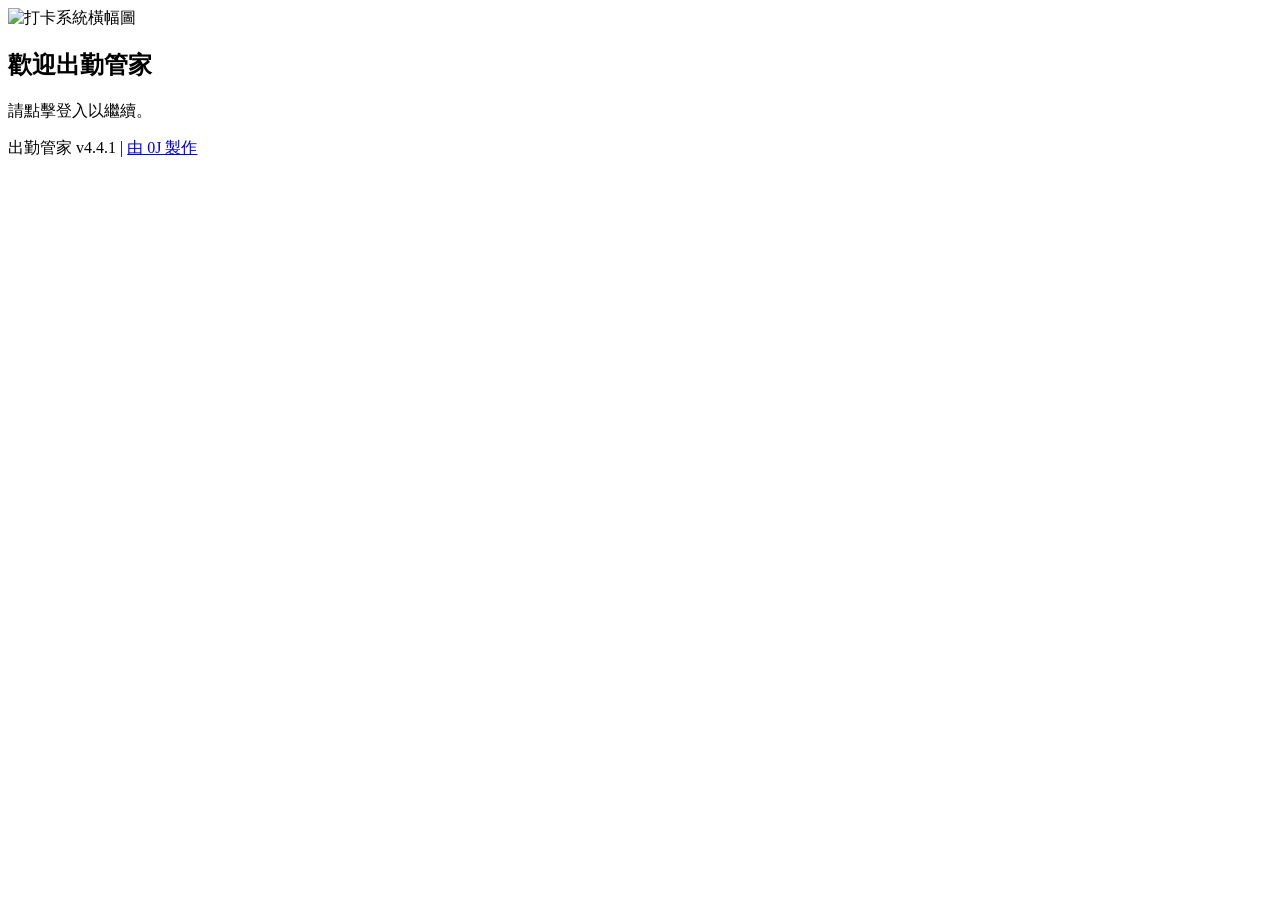
==== index.html @ 7efdc0de "update" ====
<!DOCTYPE html>
<html lang="zh-Hant">
    <head>
        <meta charset="UTF-8">
        <link rel="icon" href="/check_manager_plus_v1/0rigin.svg" type="image/x-icon">
        <meta name="viewport" content="width=device-width, initial-scale=1.0, maximum-scale=1.0, user-scalable=no">
        <title data-i18n="APP_TITLE">出勤管家</title>
        
        <!-- Open Graph Meta Tags -->
        <meta property="og:title" content="出勤管家">
        <meta property="og:description" content="智能出勤打卡管理系統 - 支援排班管理、薪資計算、加班請假申請">
        <meta property="og:image" content="https://eric693.github.io/check_manager_plus_v1/0rigin.svg">
        <meta property="og:url" content="https://eric693.github.io/check_manager_plus_v1/">
        <meta property="og:type" content="website">
        <meta property="og:site_name" content="出勤管家">
        <meta property="og:locale" content="zh_TW">
        
        <!-- Twitter Card -->
        <meta name="twitter:card" content="summary_large_image">
        <meta name="twitter:title" content="出勤管家">
        <meta name="twitter:description" content="智能出勤打卡管理系統 - 支援排班管理、薪資計算、加班請假申請">
        <meta name="twitter:image" content="https://eric693.github.io/check_manager_plus_v1/0rigin.svg">
        
        <!-- 一般 Meta -->
        <meta name="description" content="智能出勤打卡管理系統 - 支援排班管理、薪資計算、加班請假申請">
        <meta name="keywords" content="出勤,打卡,排班,薪資,加班,請假,考勤管理">
        <meta name="author" content="0J">
        
        <script src="https://cdn.tailwindcss.com"></script>
        <script>
            tailwind.config = {
                darkMode: 'class',
                theme: {
                    extend: {}
                }
            }
            document.addEventListener('DOMContentLoaded', () => {
                const toggleButton = document.getElementById('theme-toggle');
                const htmlElement = document.documentElement;
                const themeIcon = document.getElementById('theme-icon');
                
                function updateThemeIcon() {
                    if (htmlElement.classList.contains('dark')) {
                        themeIcon.textContent = '☀️';
                    } else {
                        themeIcon.textContent = '🌙';
                    }
                }
                
                const savedTheme = localStorage.getItem('theme');
                if (savedTheme === 'dark') {
                    htmlElement.classList.add('dark');
                } else {
                    htmlElement.classList.remove('dark');
                }
                
                updateThemeIcon();
                
                toggleButton.addEventListener('click', () => {
                    htmlElement.classList.toggle('dark');
                    
                    if (htmlElement.classList.contains('dark')) {
                        localStorage.setItem('theme', 'dark');
                    } else {
                        localStorage.setItem('theme', 'light');
                    }
                    
                    updateThemeIcon();
                });
            });
        </script>

        <script src="https://cdn.jsdelivr.net/npm/chart.js@4.4.0/dist/chart.umd.min.js"></script>
        
        <link href="https://fonts.googleapis.com/css2?family=Inter:wght@400;500;600;700&display=swap" rel="stylesheet">
        <link rel="stylesheet" href="style.css">
        <link rel="stylesheet" href="https://unpkg.com/leaflet@1.9.4/dist/leaflet.css"
            integrity="sha256-p4NxAoJBhIIN+hmNHrzRCf9tD/miZyoHS5obTRR9BMY="
            crossorigin=""/>
        <script src="https://unpkg.com/leaflet@1.9.4/dist/leaflet.js"
            integrity="sha256-20nQCchB9co0qIjJZRGuk2/Z9VM+kNiyxNV1lvTlZBo="
            crossorigin=""></script>
       
        <script src="https://cdn.sheetjs.com/xlsx-0.20.1/package/dist/xlsx.full.min.js"></script>
    
        <style>
            input[type="date"]::-webkit-calendar-picker-indicator,
            input[type="time"]::-webkit-calendar-picker-indicator {
                filter: var(--date-picker-filter, none);
            }

            .dark input[type="date"]::-webkit-calendar-picker-indicator,
            .dark input[type="time"]::-webkit-calendar-picker-indicator {
                --date-picker-filter: invert(1);
            }

            select option {
                background-color: white;
                color: black;
            }

            .dark select option {
                background-color: #374151;
                color: white;
            }
        </style>
    </head>
    <body class="flex items-center justify-center min-h-screen p-4 bg-white dark:bg-gray-900 text-gray-900 dark:text-gray-100">
        <div id="app-container" class="w-full max-w-md mx-auto">
            <!-- User Profile & Header -->
            <header id="user-header" class="flex items-center justify-between p-4 mb-6 card fade-in" style="display: none;">
                
                <div class="flex items-center space-x-3">
                    <img id="profile-img" src="https://placehold.co/40x40/e0e0e0/757575?text=U" alt="頭像" class="w-10 h-10 rounded-full">
                    <div>
                        <p id="user-name" class="font-semibold">使用者名稱</p>
                        <p id="welcome-mes" data-i18n="WELCOME_BACK" class="text-xs text-gray-500">歡迎回來！</p>
                    </div>
                </div>
                
                <div class="flex flex-col items-end space-y-2">
                    
                    <div class="flex items-center space-x-3">
                        <button id="logout-btn" data-i18n="BTN_LOGOUT" class="text-sm font-medium text-gray-600 hover:text-indigo-600 dark:text-gray-400 dark:hover:text-indigo-400">登出</button>
                        <button id="theme-toggle"
                            class="p-2 rounded-full bg-gray-200 dark:bg-gray-700 text-gray-800 dark:text-gray-200">
                            <span id="theme-icon">[暗]</span>
                        </button>
                    </div>
                    <select id="language-switcher" class="text-sm font-medium text-gray-600 rounded-md p-1 dark:text-gray-300 dark:bg-gray-700 max-w-xs">
                        <option value="zh-TW">繁體中文</option>
                        <option value="en-US">English</option>
                        <option value="id">Bahasa Indonesia</option>
                        <option value="vi">Tiếng Việt</option>
                        <option value="ja">日本語</option>
                        <option value="ko">한국어</option>
                        <option value="th">ภาษาไทย</option>
                    </select>
                    
                </div>
                
            </header>
            
            <!-- Login Section -->
            <section id="login-section" class="text-center p-8 card fade-in">
                <img src="/check_manager_plus_v1/0rigin.svg" alt="打卡系統橫幅圖" class="main-image">
                <h1 id="appTitle" data-i18n="SUBTITLE_LOGIN" class="text-2xl font-bold text-gray-800 mb-2 dark:text-white">歡迎出勤管家</h1>
                <p class="text-gray-600 mb-6" data-i18n="LOGIN_INFO" id="status">請點擊登入以繼續。</p>
                <div id="login" class="space-y-4">
                    <button id="login-btn" data-i18n="BTN_LOGOIN" class="w-full py-3 px-4 rounded-lg font-bold btn-primary" style="display: none;">使用LINE登入</button>
                </div>
            </section>
            
            <!-- Main App Content -->
            <div id="main-app" class="fade-in" style="display: none;">
                <!-- Tab Navigation -->
                <div class="flex justify-center space-x-2 mb-6 flex-wrap gap-y-2">
                    <button id="tab-dashboard-btn" data-i18n="TAB_DASHBOARD" class="py-2 px-4 rounded-full font-bold text-sm text-white bg-indigo-600 dark:bg-indigo-500">儀表板</button>
                    <button id="tab-monthly-btn" data-i18n="TAB_MONTHLY" class="py-2 px-4 rounded-full font-bold text-sm text-gray-600 bg-gray-200 dark:text-gray-300 dark:bg-gray-700">出勤記錄</button>
                    <button id="tab-location-btn" data-i18n="TAB_LOCATION" class="py-2 px-4 rounded-full font-bold text-sm text-gray-600 bg-gray-200 dark:text-gray-300 dark:bg-gray-700">定位</button>
                    <!-- 👇 排班按鈕 (新增) -->
                    <button id="tab-shift-btn" data-i18n="TAB_SHIFT" class="py-2 px-4 rounded-full font-bold text-sm text-gray-600 bg-gray-200 dark:text-gray-300 dark:bg-gray-700">排班</button>
                    <button id="tab-salary-btn" data-i18n="TAB_SALARY" class="py-2 px-4 rounded-full font-bold text-sm text-gray-600 bg-gray-200 dark:text-gray-300 dark:bg-gray-700">薪資</button>
                    <!-- 👇 加班按鈕 -->
                    <button id="tab-overtime-btn" data-i18n="TAB_OVERTIME" class="py-2 px-4 rounded-full font-bold text-sm text-gray-600 bg-gray-200 dark:text-gray-300 dark:bg-gray-700">加班</button>
                    <!-- 👇 請假按鈕 -->
                    <button id="tab-leave-btn" data-i18n="TAB_LEAVE" class="py-2 px-4 rounded-full font-bold text-sm text-gray-600 bg-gray-200 dark:text-gray-300 dark:bg-gray-700">請假</button>
                    <button id="tab-admin-btn" data-i18n="TAB_ADMIN" class="py-2 px-4 rounded-full font-bold text-sm text-gray-600 bg-gray-200 dark:text-gray-300 dark:bg-gray-700" style="display: none;">管理員</button>
                </div>
                
                <!-- Dashboard View -->
                <main id="dashboard-view" class="space-y-6">
                    <!-- 📢 佈告欄區塊 -->
                    <div class="card p-6 bg-gradient-to-r from-indigo-50 to-purple-50 dark:from-indigo-900/20 dark:to-purple-900/20 border-2 border-indigo-200 dark:border-indigo-700">
                        <h2 data-i18n="ANNOUNCEMENT_TITLE" class="text-xl font-bold text-gray-800 dark:text-white mb-4">
                            📢 最新公告
                        </h2>
                        <div id="announcements-empty" 
                            data-i18n="ANNOUNCEMENT_EMPTY" 
                            class="text-center text-gray-500 dark:text-gray-400 py-4">
                            目前沒有公告
                        </div>
                        <div id="announcements-list"></div>
                    </div>
                    <!-- 打卡專區 -->
                    <div class="card p-6">
                        <h2 data-i18n="PUNCH_SECTION_TITLE"
                            class="text-xl font-bold text-gray-800 dark:text-white mb-1">
                            打卡專區
                        </h2>
                        <p data-i18n="PUNCH_SECTION_DESC"
                        class="text-gray-500 dark:text-gray-400 mb-4">
                            請點擊下方按鈕進行上班或下班打卡。
                        </p>
                        <div class="flex space-x-4">
                            <button id="punch-in-btn" 
                                    data-i18n="BTN_PUNCH_IN"
                                    class="flex-1 py-3 rounded-lg font-bold btn-primary">
                                上班打卡
                            </button>
                            <button id="punch-out-btn" 
                                    data-i18n="BTN_PUNCH_OUT"
                                    class="flex-1 py-3 rounded-lg font-bold btn-secondary">
                                下班打卡
                            </button>
                        </div>
                        <!-- 生物辨識快速打卡區 -->
                        <div id="biometric-punch-section" class="border-t border-gray-200 dark:border-gray-700 pt-4 mt-4">
                            <div class="flex items-center justify-between mb-3">
                                <div>
                                    <h3 data-i18n="BIOMETRIC_PUNCH_TITLE" 
                                        class="text-sm font-semibold text-gray-800 dark:text-white">
                                        生物辨識快速打卡
                                    </h3>
                                    <p data-i18n="BIOMETRIC_PUNCH_DESC" 
                                    class="text-xs text-gray-500 dark:text-gray-400">
                                        使用 Face ID 或指紋一鍵打卡
                                    </p>
                                </div>
                                <div id="biometric-status" class="text-xs">
                                    <span id="biometric-not-setup" 
                                        data-i18n="BIOMETRIC_STATUS_NOT_SETUP" 
                                        class="text-gray-400">未設定</span>
                                    <span id="biometric-ready" 
                                        data-i18n="BIOMETRIC_STATUS_ENABLED" 
                                        class="text-green-600 hidden">已啟用</span>
                                </div>
                            </div>
                            
                            <!-- 設定生物辨識按鈕 -->
                            <button id="setup-biometric-btn" 
                                    data-i18n="BIOMETRIC_SETUP_BTN"
                                    class="w-full py-2 px-4 rounded-lg font-semibold text-sm bg-gradient-to-r from-purple-500 to-indigo-600 text-white hover:from-purple-600 hover:to-indigo-700 transition-all mb-2">
                                設定生物辨識打卡
                            </button>
                            
                            <!-- 快速打卡按鈕（設定後顯示） -->
                            <div id="biometric-punch-buttons" class="grid grid-cols-2 gap-3 hidden">
                                <button id="biometric-punch-in-btn" 
                                        class="py-2 px-4 rounded-lg font-semibold text-sm bg-green-600 hover:bg-green-700 text-white transition-all flex items-center justify-center space-x-2">
                                    <svg class="w-4 h-4" fill="none" stroke="currentColor" viewBox="0 0 24 24">
                                        <path stroke-linecap="round" stroke-linejoin="round" stroke-width="2" d="M12 15v2m-6 4h12a2 2 0 002-2v-6a2 2 0 00-2-2H6a2 2 0 00-2 2v6a2 2 0 002 2zm10-10V7a4 4 0 00-8 0v4h8z" />
                                    </svg>
                                    <span data-i18n="BIOMETRIC_PUNCH_IN_BTN">上班打卡</span>
                                </button>
                                <button id="biometric-punch-out-btn" 
                                        class="py-2 px-4 rounded-lg font-semibold text-sm bg-red-600 hover:bg-red-700 text-white transition-all flex items-center justify-center space-x-2">
                                    <svg class="w-4 h-4" fill="none" stroke="currentColor" viewBox="0 0 24 24">
                                        <path stroke-linecap="round" stroke-linejoin="round" stroke-width="2" d="M12 15v2m-6 4h12a2 2 0 002-2v-6a2 2 0 00-2-2H6a2 2 0 00-2 2v6a2 2 0 002 2zm10-10V7a4 4 0 00-8 0v4h8z" />
                                    </svg>
                                    <span data-i18n="BIOMETRIC_PUNCH_OUT_BTN">下班打卡</span>
                                </button>
                            </div>
                        </div>
                        <!-- LINE 頻道快速加入按鈕 -->
                        <a href="https://line.me/R/ti/p/@071ssioi" 
                            target="_blank"
                            class="block mt-4 p-4 bg-gradient-to-r from-green-400 to-green-500 hover:from-green-500 hover:to-green-600 rounded-lg transition-all duration-300 shadow-lg hover:shadow-xl">
                            <div class="flex items-center justify-center space-x-3">
                                <svg class="w-6 h-6 text-white" fill="currentColor" viewBox="0 0 24 24">
                                    <path d="M19.365 9.863c.349 0 .63.285.63.631 0 .345-.281.63-.63.63H17.61v1.125h1.755c.349 0 .63.283.63.63 0 .344-.281.629-.63.629h-2.386c-.345 0-.627-.285-.627-.629V8.108c0-.345.282-.63.63-.63h2.386c.346 0 .627.285.627.63 0 .349-.281.63-.63.63H17.61v1.125h1.755zm-3.855 3.016c0 .27-.174.51-.432.596-.064.021-.133.031-.199.031-.211 0-.391-.09-.51-.25l-2.443-3.317v2.94c0 .344-.279.629-.631.629-.346 0-.626-.285-.626-.629V8.108c0-.27.173-.51.43-.595.06-.023.136-.033.194-.033.195 0 .375.104.495.254l2.462 3.33V8.108c0-.345.282-.63.63-.63.345 0 .63.285.63.63v4.771zm-5.741 0c0 .344-.282.629-.631.629-.345 0-.627-.285-.627-.629V8.108c0-.345.282-.63.63-.63.346 0 .628.285.628.63v4.771zm-2.466.629H4.917c-.345 0-.63-.285-.63-.629V8.108c0-.345.285-.63.63-.63.348 0 .63.285.63.63v4.141h1.756c.348 0 .629.283.629.63 0 .344-.282.629-.629.629M24 10.314C24 4.943 18.615.572 12 .572S0 4.943 0 10.314c0 4.811 4.27 8.842 10.035 9.608.391.082.923.258 1.058.59.12.301.079.766.038 1.08l-.164 1.02c-.045.301-.24 1.186 1.049.645 1.291-.539 6.916-4.078 9.436-6.975C23.176 14.393 24 12.458 24 10.314"/>
                                </svg>
                                <div class="text-left">
                                    <p data-i18n="LINE_CHANNEL_TITLE" class="text-white font-bold text-sm">
                                        加入員工 LINE 頻道，掌握最新公告！
                                    </p>
                                    <p data-i18n="LINE_CHANNEL_ID" class="text-green-100 text-xs mt-0.5">
                                        @071ssioi
                                    </p>
                                </div>
                            </div>
                        </a>
                    </div>
                    
                    <!-- ✅ 修正：考勤紀錄區塊 -->
                    <div id="abnormal-records-section" class="card p-6" style="display: none;">
                        <h2 data-i18n="ABNORMAL_RECORDS_TITLE" 
                            class="text-xl font-bold text-gray-800 dark:text-white mb-2">
                            考勤紀錄
                        </h2>
                        <p data-i18n="ABNORMAL_RECORDS_DESCRIPTION" 
                        class="text-gray-500 dark:text-gray-400 mb-4">
                            系統會自動偵測本月異常紀錄，您可以在此進行補打卡。
                        </p>
                        
                        <!-- ✅ 新增容器包裹 -->
                        <div id="abnormal-records-container">
                            <div id="abnormal-records-loading" 
                                data-i18n="RECORDS_LOADING" 
                                class="text-center text-gray-500 dark:text-gray-400">
                                正在載入記錄...
                            </div>
                            <div id="abnormal-records-empty" 
                                class="text-center text-green-600 dark:text-green-400 bg-green-50 dark:bg-green-900/30 p-4 rounded-lg" 
                                style="display: none;">
                                <p data-i18n="ABNORMAL_RECORDS_EMPTY" class="font-semibold">
                                    太棒了！本月目前沒有任何異常紀錄。
                                </p>
                            </div>
                            <ul id="abnormal-list" class="space-y-3"></ul>
                        </div>
                        
                        <!-- ✅ 補打卡表單容器 -->
                        <div id="adjustment-form-container" class="mt-4"></div>
                    </div>
                </main>
                
                <!-- Monthly View -->
                <section id="monthly-view" class="space-y-6" style="display: none;">

                    <!-- ✨ 本月統計區塊 -->
                    <div class="bg-gradient-to-br from-white to-gray-50 dark:from-gray-800 dark:to-gray-900 rounded-xl shadow-lg p-6 mb-6 border border-gray-200 dark:border-gray-700">
                        <div class="flex items-center mb-4 pb-3 border-b border-gray-200 dark:border-gray-700">
                            <div class="w-1 h-6 bg-indigo-600 dark:bg-indigo-400 rounded-full mr-3"></div>
                            <h3 data-i18n="MONTHLY_STATS_TITLE" class="text-lg font-bold text-gray-800 dark:text-white">
                                本月出勤統計
                            </h3>
                        </div>
                        
                        <!-- 統計數據列表（四行垂直排列） -->
                        <div class="space-y-3">
                            <!-- 出勤天數 -->
                            <div class="flex items-center justify-between p-4 bg-gradient-to-r from-green-50 to-green-100 dark:from-green-900/30 dark:to-green-800/20 rounded-lg border border-green-200 dark:border-green-700/50 transition-all hover:shadow-md">
                                <span data-i18n="STATS_WORK_DAYS" class="text-sm font-medium text-gray-700 dark:text-gray-300">出勤天數</span>
                                <div class="flex items-baseline">
                                    <span id="stats-work-days-value" class="text-2xl font-bold text-green-600 dark:text-green-400">0</span>
                                    <span data-i18n="UNIT_DAYS" class="text-sm font-medium text-green-500 dark:text-green-400 ml-1">天</span>
                                </div>
                            </div>
                            
                            <!-- 異常記錄 -->
                            <div class="flex items-center justify-between p-4 bg-gradient-to-r from-red-50 to-red-100 dark:from-red-900/30 dark:to-red-800/20 rounded-lg border border-red-200 dark:border-red-700/50 transition-all hover:shadow-md">
                                <span data-i18n="STATS_ABNORMAL_COUNT" class="text-sm font-medium text-gray-700 dark:text-gray-300">異常記錄</span>
                                <div class="flex items-baseline">
                                    <span id="stats-abnormal-count-value" class="text-2xl font-bold text-red-600 dark:text-red-400">0</span>
                                    <span data-i18n="UNIT_RECORDS" class="text-sm font-medium text-red-500 dark:text-red-400 ml-1">筆</span>
                                </div>
                            </div>
                            
                            <!-- 正常打卡 -->
                            <div class="flex items-center justify-between p-4 bg-gradient-to-r from-blue-50 to-blue-100 dark:from-blue-900/30 dark:to-blue-800/20 rounded-lg border border-blue-200 dark:border-blue-700/50 transition-all hover:shadow-md">
                                <span data-i18n="STATS_NORMAL_DAYS" class="text-sm font-medium text-gray-700 dark:text-gray-300">正常打卡</span>
                                <div class="flex items-baseline">
                                    <span id="stats-normal-days-value" class="text-2xl font-bold text-blue-600 dark:text-blue-400">0</span>
                                    <span data-i18n="UNIT_DAYS" class="text-sm font-medium text-blue-500 dark:text-blue-400 ml-1">天</span>
                                </div>
                            </div>

                            <!-- 加班時數 -->
                            <div class="flex items-center justify-between p-4 bg-gradient-to-r from-orange-50 to-orange-100 dark:from-orange-900/30 dark:to-orange-800/20 rounded-lg border border-orange-200 dark:border-orange-700/50 transition-all hover:shadow-md">
                                <span data-i18n="STATS_OVERTIME_HOURS" class="text-sm font-medium text-gray-700 dark:text-gray-300">加班時數</span>
                                <div class="flex items-baseline">
                                    <span id="stats-overtime-hours-value" class="text-2xl font-bold text-orange-600 dark:text-orange-400">0</span>
                                    <span data-i18n="UNIT_HOURS" class="text-sm font-medium text-orange-500 dark:text-orange-400 ml-1">小時</span>
                                </div>
                            </div>
                        </div>
                    </div>

                    <!-- 日曆卡片 -->
                    <div class="card p-6">
                        <div class="flex justify-between items-center mb-4">
                            <button id="prev-month" class="text-gray-600 dark:text-gray-400 p-2 rounded-full hover:bg-gray-100 dark:hover:bg-gray-700">&lt;</button>
                            <h3 id="month-title" class="font-bold text-xl text-gray-800 dark:text-white"></h3>
                            <button id="next-month" class="text-gray-600 dark:text-gray-400 p-2 rounded-full hover:bg-gray-100 dark:hover:bg-gray-700">&gt;</button>
                        </div>

                        <div class="mb-4">
                            <button id="export-attendance-btn" 
                                    data-i18n="EXPORT_ATTENDANCE_BTN"
                                    class="w-full py-2 px-4 rounded-lg font-bold btn-secondary hover:opacity-90 transition-opacity">
                                匯出本月出勤報表
                            </button>
                        </div>
                        
                        <div class="grid grid-cols-7 text-center text-sm font-semibold text-gray-500 dark:text-gray-400 mb-2">
                            <span data-i18n="WEEK_SUNDAY">日</span>
                            <span data-i18n="WEEK_MONDAY">一</span>
                            <span data-i18n="WEEK_TUESDAY">二</span>
                            <span data-i18n="WEEK_WEDNESDAY">三</span>
                            <span data-i18n="WEEK_THURSDAY">四</span>
                            <span data-i18n="WEEK_FRIDAY">五</span>
                            <span data-i18n="WEEK_SATURDAY">六</span>
                        </div>
                        <div id="calendar-grid" class="grid grid-cols-7 gap-1"></div>
                    </div>
                    
                    <!-- ✅ 新增：每日記錄卡片 -->
                    <div id="daily-records-card" class="card p-6" style="display: none;">
                        <h3 id="daily-records-title" 
                            class="text-lg font-bold text-gray-800 dark:text-white mb-4">
                        </h3>
                        
                        <!-- 載入狀態 -->
                        <div id="daily-records-loading" 
                            data-i18n="RECORDS_LOADING" 
                            class="text-center text-gray-500 dark:text-gray-400 py-4" 
                            style="display: none;">
                            正在載入記錄...
                        </div>
                        
                        <!-- 無記錄提示 -->
                        <div id="daily-records-empty" 
                            class="text-center text-gray-600 dark:text-gray-400 bg-gray-50 dark:bg-gray-700 p-4 rounded-lg" 
                            style="display: none;">
                            <p data-i18n="DAILY_RECORDS_EMPTY" class="font-semibold">
                                當日無打卡記錄
                            </p>
                        </div>
                        
                        <!-- 記錄列表 -->
                        <ul id="daily-records-list" class="space-y-3 mb-4"></ul>
                        
                        <!-- ✅ 補打卡表單容器 -->
                        <div id="daily-adjustment-form-container"></div>
                    </div>
                </section>
                
                <!-- Location View -->
                <section id="location-view" class="space-y-6" style="display: none;">
                    <div class="card p-6">
                        <h2 data-i18n="CURRENT_LOCATION_TITLE" class="text-xl font-bold text-gray-800 dark:text-white mb-1">當前位置</h2>
                        <p data-i18n="CURRENT_LOCATION_DESCRIPTION" class="text-gray-500 dark:text-gray-400 mb-4">系統將透過 GPS 偵測您的位置。</p>
                        
                        <div id="map-container" class="w-full h-64 rounded-lg mb-4 bg-gray-200 dark:bg-gray-700 flex items-center justify-center text-gray-500 dark:text-gray-400">
                            <div id="map-loading-text">
                                <span data-i18n="MAP_LOADING">正在載入地圖...</span>
                            </div>
                        </div>
                        <div class="bg-gray-50 dark:bg-gray-700 p-4 rounded-lg">
                            <p class="text-sm text-gray-600 dark:text-gray-300">
                                <strong data-i18n="LOCATION_STATUS_LABEL">狀態：</strong>
                                <span id="location-status" data-i18n="LOCATION_STATUS_PENDING">未偵測</span>
                            </p>
                            <p class="text-sm text-gray-600 dark:text-gray-300">
                                <strong data-i18n="COORDINATES_LABEL">經緯度：</strong>
                                <span id="location-coords" data-i18n="COORDINATES_UNKNOWN">未知</span>
                            </p>
                        </div>
                    </div>
                </section>
                
                <!-- 👇 排班頁面 (Shift View) - 新增 -->
                <section id="shift-view" class="space-y-6" style="display: none;">
                    <div class="card p-6">
                        <h2 data-i18n="SHIFT_TITLE" class="text-xl font-bold text-gray-800 dark:text-white mb-4">排班管理</h2>
                        <p data-i18n="SHIFT_DESCRIPTION" class="text-gray-500 dark:text-gray-400 mb-4">查看和管理員工排班資訊</p>
                        
                        <div class="space-y-4">
                            <button onclick="window.location.href='shift.html'" 
                                    data-i18n="BTN_SHIFT_MANAGEMENT" 
                                    class="w-full py-3 px-4 rounded-lg font-bold btn-primary">
                                進入排班管理
                            </button>
                            
                            <div class="bg-indigo-50 dark:bg-indigo-900/30 border border-indigo-200 dark:border-indigo-700 rounded-lg p-4">
                                <h3 data-i18n="SHIFT_TODAY_TITLE" class="font-semibold text-indigo-800 dark:text-indigo-300 mb-3">今日排班</h3>
                                <div id="today-shift-loading" data-i18n="SHIFT_LOADING" class="text-sm text-indigo-600 dark:text-indigo-400">載入中...</div>
                                <div id="today-shift-empty" class="text-sm text-indigo-600 dark:text-indigo-400" style="display: none;">
                                    <p data-i18n="SHIFT_TODAY_EMPTY">今日無排班</p>
                                </div>
                                <div id="today-shift-info" class="space-y-2" style="display: none;">
                                    <div class="flex justify-between text-sm">
                                        <span data-i18n="SHIFT_TYPE_LABEL" class="text-indigo-700 dark:text-indigo-400">班別:</span>
                                        <span id="shift-type" class="font-semibold text-indigo-900 dark:text-indigo-200">--</span>
                                    </div>
                                    <div class="flex justify-between text-sm">
                                        <span data-i18n="SHIFT_TIME_LABEL" class="text-indigo-700 dark:text-indigo-400">時間:</span>
                                        <span id="shift-time" class="font-semibold text-indigo-900 dark:text-indigo-200">--</span>
                                    </div>
                                    <div class="flex justify-between text-sm">
                                        <span data-i18n="SHIFT_LOCATION_LABEL" class="text-indigo-700 dark:text-indigo-400">地點:</span>
                                        <span id="shift-location" class="font-semibold text-indigo-900 dark:text-indigo-200">--</span>
                                    </div>
                                </div>
                            </div>
                            
                            <!-- 👇 加上 style="display: none;" -->
                            <div class="bg-purple-50 dark:bg-purple-900/30 border border-purple-200 dark:border-purple-700 rounded-lg p-4" style="display: none;">
                                <h3 data-i18n="SHIFT_WEEK_TITLE" class="font-semibold text-purple-800 dark:text-purple-300 mb-3">
                                    未來排班
                                </h3>
                                
                                <div id="week-shift-loading" data-i18n="SHIFT_LOADING" class="text-sm text-purple-600 dark:text-purple-400">
                                    載入中...
                                </div>
                                
                                <div id="week-shift-empty" class="text-sm text-purple-600 dark:text-purple-400" style="display: none;">
                                    <p data-i18n="SHIFT_WEEK_EMPTY">未來 7 天無排班</p>
                                </div>
                                
                                <div id="week-shift-list" class="space-y-2"></div>
                            </div>
                        </div>
                    </div>
                </section>
                
                <!-- 👇 加班頁面 (Overtime View) -->
                <section id="overtime-view" class="space-y-6" style="display: none;">
                    
                    <!-- 加班申請表單 -->
                    <div class="card p-6">
                        <h2 data-i18n="OVERTIME_APPLY_TITLE" 
                            class="text-xl font-bold text-gray-800 dark:text-white mb-2">
                            加班申請
                        </h2>
                        <p data-i18n="OVERTIME_APPLY_DESCRIPTION" 
                           class="text-gray-500 dark:text-gray-400 mb-4">
                            填寫以下資訊以提交加班申請
                        </p>
                        
                        <div class="space-y-4">
                            <!-- 加班日期 -->
                            <div>
                                <label data-i18n="OVERTIME_DATE_LABEL" 
                                       for="overtime-date" 
                                       class="block text-sm font-medium text-gray-700 dark:text-gray-300 mb-2">
                                    加班日期
                                </label>
                                <input type="date" 
                                       id="overtime-date" 
                                       class="w-full p-2 border border-gray-300 dark:border-gray-600 rounded-md shadow-sm dark:bg-gray-700 dark:text-white focus:ring-indigo-500 focus:border-indigo-500">
                            </div>
                            
                            <!-- 開始時間與結束時間 -->
                            <div class="grid grid-cols-2 gap-4">
                                <div>
                                    <label data-i18n="OVERTIME_START_TIME_LABEL" 
                                           for="overtime-start-time" 
                                           class="block text-sm font-medium text-gray-700 dark:text-gray-300 mb-2">
                                        開始時間
                                    </label>
                                    <input type="time" 
                                           id="overtime-start-time" 
                                           class="w-full p-2 border border-gray-300 dark:border-gray-600 rounded-md shadow-sm dark:bg-gray-700 dark:text-white focus:ring-indigo-500 focus:border-indigo-500">
                                </div>
                                <div>
                                    <label data-i18n="OVERTIME_END_TIME_LABEL" 
                                           for="overtime-end-time" 
                                           class="block text-sm font-medium text-gray-700 dark:text-gray-300 mb-2">
                                        結束時間
                                    </label>
                                    <input type="time" 
                                           id="overtime-end-time" 
                                           class="w-full p-2 border border-gray-300 dark:border-gray-600 rounded-md shadow-sm dark:bg-gray-700 dark:text-white focus:ring-indigo-500 focus:border-indigo-500">
                                </div>
                            </div>
                            
                            <!-- 加班時數 -->
                            <div>
                                <label data-i18n="OVERTIME_HOURS_LABEL" 
                                       for="overtime-hours" 
                                       class="block text-sm font-medium text-gray-700 dark:text-gray-300 mb-2">
                                    加班時數
                                </label>
                                <input type="number" 
                                       id="overtime-hours" 
                                       step="0.5" 
                                       min="0.5" 
                                       placeholder="0.0" 
                                       class="w-full p-2 border border-gray-300 dark:border-gray-600 rounded-md shadow-sm dark:bg-gray-700 dark:text-white focus:ring-indigo-500 focus:border-indigo-500">
                            </div>
                            
                            <!-- 加班原因 -->
                            <div>
                                <label data-i18n="OVERTIME_REASON_LABEL" 
                                       for="overtime-reason" 
                                       class="block text-sm font-medium text-gray-700 dark:text-gray-300 mb-2">
                                    加班原因
                                </label>
                                <textarea id="overtime-reason" 
                                          rows="3" 
                                          class="w-full p-2 border border-gray-300 dark:border-gray-600 rounded-md shadow-sm dark:bg-gray-700 dark:text-white focus:ring-indigo-500 focus:border-indigo-500" 
                                          placeholder="請說明加班原因..."></textarea>
                            </div>
                            
                            <!-- 提交按鈕 -->
                            <button id="submit-overtime-btn" 
                                    data-i18n="BTN_SUBMIT_OVERTIME"
                                    class="w-full py-3 px-4 rounded-lg font-bold btn-primary">
                                提交加班申請
                            </button>
                        </div>
                    </div>
                    
                    <!-- 加班記錄列表 -->
                    <div class="card p-6">
                        <h2 data-i18n="OVERTIME_RECORDS_TITLE" 
                            class="text-xl font-bold text-gray-800 dark:text-white mb-2">
                            我的加班記錄
                        </h2>
                        <p data-i18n="OVERTIME_RECORDS_DESCRIPTION" 
                           class="text-gray-500 dark:text-gray-400 mb-4">
                            查看已提交的加班申請狀態
                        </p>
                        
                        <div id="overtime-records-container">
                            <div id="overtime-records-loading" 
                                 data-i18n="RECORDS_LOADING" 
                                 class="text-center text-gray-500 dark:text-gray-400 py-4">
                                正在載入記錄...
                            </div>
                            <div id="overtime-records-empty" 
                                 class="text-center text-gray-600 dark:text-gray-400 bg-gray-50 dark:bg-gray-700 p-4 rounded-lg" 
                                 style="display: none;">
                                <p data-i18n="OVERTIME_NO_RECORDS" 
                                   class="font-semibold">
                                    目前沒有加班記錄
                                </p>
                            </div>
                            <ul id="overtime-records-list" class="space-y-3"></ul>
                        </div>
                    </div>
                    
                </section>
                
                <!-- 👇 請假頁面 (Leave View) -->
                <section id="leave-view" class="space-y-6" style="display: none;">
                    
                    <!-- 👇 新增：假期餘額顯示區塊 -->
                    <div class="card p-6">
                        <h2 data-i18n="LEAVE_BALANCE_TITLE" 
                            class="text-xl font-bold text-gray-800 dark:text-white mb-2">
                            假期餘額
                        </h2>
                        <p data-i18n="LEAVE_BALANCE_DESCRIPTION" 
                        class="text-gray-500 dark:text-gray-400 mb-4">
                            查看您目前可用的各類假期天數
                        </p>
                        
                        <div id="leave-balance-container">
                            <div id="leave-balance-loading" 
                                data-i18n="RECORDS_LOADING" 
                                class="text-center text-gray-500 dark:text-gray-400 py-4">
                                正在載入餘額...
                            </div>
                            <div id="leave-balance-list" class="space-y-2"></div>
                        </div>
                    </div>
                    <!-- 請假申請表單 -->
                    <div class="card p-6">
                        <h2 data-i18n="LEAVE_APPLY_TITLE" 
                            class="text-xl font-bold text-gray-800 dark:text-white mb-2">
                            請假申請
                        </h2>
                        <p data-i18n="LEAVE_APPLY_DESCRIPTION" 
                        class="text-gray-500 dark:text-gray-400 mb-4">
                            填寫以下資訊以提交請假申請
                        </p>
                        
                        <div class="space-y-4">
                            <!-- 請假類型 -->
                            <div>
                                <label data-i18n="LEAVE_TYPE_LABEL" 
                                    for="leave-type" 
                                    class="block text-sm font-medium text-gray-700 dark:text-gray-300 mb-2">
                                    請假類型
                                </label>
                                <select id="leave-type" 
                                        class="w-full p-2 border border-gray-300 dark:border-gray-600 rounded-md shadow-sm dark:bg-gray-700 dark:text-white focus:ring-indigo-500 focus:border-indigo-500">
                                    <option value="">請選擇請假類型</option>
                                    <option value="ANNUAL_LEAVE" data-i18n-option="ANNUAL_LEAVE">特休假</option>
                                    <option value="COMP_TIME_OFF" data-i18n-option="COMP_TIME_OFF">加班補休假</option>
                                    <option value="PERSONAL_LEAVE" data-i18n-option="PERSONAL_LEAVE">事假</option>
                                    <option value="SICK_LEAVE" data-i18n-option="SICK_LEAVE">未住院病假</option>
                                    <option value="HOSPITALIZATION_LEAVE" data-i18n-option="HOSPITALIZATION_LEAVE">住院病假</option>
                                    <option value="BEREAVEMENT_LEAVE" data-i18n-option="BEREAVEMENT_LEAVE">喪假</option>
                                    <option value="MARRIAGE_LEAVE" data-i18n-option="MARRIAGE_LEAVE">婚假</option>
                                    <option value="PATERNITY_LEAVE" data-i18n-option="PATERNITY_LEAVE">陪產檢及陪產假</option>
                                    <option value="MATERNITY_LEAVE" data-i18n-option="MATERNITY_LEAVE">產假</option>
                                    <option value="OFFICIAL_LEAVE" data-i18n-option="OFFICIAL_LEAVE">公假（含兵役假）</option>
                                    <option value="WORK_INJURY_LEAVE" data-i18n-option="WORK_INJURY_LEAVE">公傷假</option>
                                    <option value="NATURAL_DISASTER_LEAVE" data-i18n-option="NATURAL_DISASTER_LEAVE">天然災害停班</option>
                                    <option value="FAMILY_CARE_LEAVE" data-i18n-option="FAMILY_CARE_LEAVE">家庭照顧假</option>
                                    <option value="MENSTRUAL_LEAVE" data-i18n-option="MENSTRUAL_LEAVE">生理假</option>
                                </select>
                            </div>
                            
                            <!-- 快速選擇時段 -->
                            <div class="bg-gray-50 dark:bg-gray-700/50 rounded-lg p-4 border border-gray-200 dark:border-gray-600">
                                <h3 class="text-sm font-medium text-gray-700 dark:text-gray-300 mb-3">
                                    <span data-i18n="QUICK_SELECT">快速選擇</span>
                                </h3>
                                <div class="grid grid-cols-3 gap-2">
                                    <!-- ⭐ 新增：0.5 小時選項 -->
                                    <button type="button" 
                                            onclick="quickSelectTimeRange('0.5h')"
                                            class="px-3 py-2 text-sm bg-white dark:bg-gray-600 border border-gray-300 dark:border-gray-500 rounded-lg hover:bg-indigo-50 dark:hover:bg-gray-500 transition-colors">
                                        0.5 小時
                                    </button>
                                    <button type="button" 
                                            onclick="quickSelectTimeRange('1h')"
                                            class="px-3 py-2 text-sm bg-white dark:bg-gray-600 border border-gray-300 dark:border-gray-500 rounded-lg hover:bg-indigo-50 dark:hover:bg-gray-500 transition-colors">
                                        1 小時
                                    </button>
                                    <button type="button" 
                                            onclick="quickSelectTimeRange('2h')"
                                            class="px-3 py-2 text-sm bg-white dark:bg-gray-600 border border-gray-300 dark:border-gray-500 rounded-lg hover:bg-indigo-50 dark:hover:bg-gray-500 transition-colors">
                                        2 小時
                                    </button>
                                    <button type="button" 
                                            onclick="quickSelectTimeRange('4h')"
                                            class="px-3 py-2 text-sm bg-white dark:bg-gray-600 border border-gray-300 dark:border-gray-500 rounded-lg hover:bg-indigo-50 dark:hover:bg-gray-500 transition-colors">
                                        半天 (4小時)
                                    </button>
                                    <button type="button" 
                                            onclick="quickSelectTimeRange('8h')"
                                            class="px-3 py-2 text-sm bg-white dark:bg-gray-600 border border-gray-300 dark:border-gray-500 rounded-lg hover:bg-indigo-50 dark:hover:bg-gray-500 transition-colors col-span-2">
                                        全天 (8小時)
                                    </button>
                                </div>
                            </div>
                            
                            <!-- 修改時間輸入欄位，支持 30 分鐘間隔 -->
                            <div class="space-y-3">
                                <label class="block text-sm font-medium text-gray-700 dark:text-gray-300 mb-2">
                                    <span data-i18n="LEAVE_PERIOD">請假時段</span>
                                </label>
                                
                                <!-- 開始時間 -->
                                <div>
                                    <label for="leave-start-datetime" class="block text-xs text-gray-600 dark:text-gray-400 mb-1">
                                        <span data-i18n="LEAVE_START_TIME">開始時間</span>
                                    </label>
                                    <!-- ⭐ 修改：step="1800" 表示 30 分鐘間隔 -->
                                    <input type="datetime-local" 
                                        id="leave-start-datetime" 
                                        step="1800"
                                        onchange="updateWorkHoursPreview()"
                                        class="w-full p-2 border border-gray-300 dark:border-gray-600 rounded-md shadow-sm dark:bg-gray-700 dark:text-white focus:ring-indigo-500 focus:border-indigo-500">
                                </div>
                            
                                <!-- 結束時間 -->
                                <div>
                                    <label for="leave-end-datetime" class="block text-xs text-gray-600 dark:text-gray-400 mb-1">
                                        <span data-i18n="LEAVE_END_TIME">結束時間</span>
                                    </label>
                                    <!-- ⭐ 修改：step="1800" 表示 30 分鐘間隔 -->
                                    <input type="datetime-local" 
                                        id="leave-end-datetime" 
                                        step="1800"
                                        onchange="updateWorkHoursPreview()"
                                        class="w-full p-2 border border-gray-300 dark:border-gray-600 rounded-md shadow-sm dark:bg-gray-700 dark:text-white focus:ring-indigo-500 focus:border-indigo-500">
                                </div>
                                
                                <!-- 工時預覽 -->
                                <div id="work-hours-preview" class="hidden bg-blue-50 dark:bg-blue-900/20 border border-blue-200 dark:border-blue-700 rounded-lg p-3">
                                    <p class="text-sm text-blue-800 dark:text-blue-300">
                                        <span data-i18n="CALCULATED_HOURS">計算時數</span>：
                                        <span id="calculated-hours" class="font-bold text-lg">0</span> 
                                        <span data-i18n="UNIT_HOURS">小時</span>
                                    </p>
                                    <p class="text-xs text-blue-600 dark:text-blue-400 mt-1">
                                        <span data-i18n="LUNCH_BREAK_NOTE">※ 已自動扣除午休時間 (12:00-13:00)</span>
                                    </p>
                                    <p class="text-xs text-green-600 dark:text-green-400 mt-1">
                                        ℹ️ 最小申請單位：0.5 小時（30 分鐘）
                                    </p>
                                    <!-- 警告訊息 -->
                                    <div id="work-hours-warning" class="hidden mt-2 text-sm font-medium text-red-600 dark:text-red-400">
                                        <!-- 錯誤訊息會顯示在這裡 -->
                                    </div>
                                </div>
                            </div>
                            <!-- 請假原因 -->
                            <div id="leave-reason-container">
                                <label data-i18n="LEAVE_REASON_LABEL" 
                                    for="leave-reason" 
                                    class="block text-sm font-medium text-gray-700 dark:text-gray-300 mb-2">
                                    請假原因
                                </label>
                                <textarea id="leave-reason" 
                                        rows="3" 
                                        class="w-full p-2 border border-gray-300 dark:border-gray-600 rounded-md shadow-sm dark:bg-gray-700 dark:text-white focus:ring-indigo-500 focus:border-indigo-500" 
                                        placeholder="請說明請假原因..."></textarea>
                            </div>

                            <!-- 提交按鈕 -->
                            <button id="submit-leave-btn" 
                                    onclick="submitLeaveApplication()"
                                    data-i18n="BTN_SUBMIT_LEAVE"
                                    class="w-full py-3 px-4 rounded-lg font-bold btn-primary hover:opacity-90 transition-opacity">
                                提交請假申請
                            </button>
                        </div>
                    </div>
                    <!-- 請假記錄列表 -->
                    <div class="card p-6">
                        <h2 data-i18n="LEAVE_RECORDS_TITLE" 
                            class="text-xl font-bold text-gray-800 dark:text-white mb-2">
                            我的請假記錄
                        </h2>
                        <p data-i18n="LEAVE_RECORDS_DESCRIPTION" 
                           class="text-gray-500 dark:text-gray-400 mb-4">
                            查看已提交的請假申請狀態
                        </p>
                        
                        <div id="leave-records-container">
                            <div id="leave-records-loading" 
                                 data-i18n="RECORDS_LOADING" 
                                 class="text-center text-gray-500 dark:text-gray-400 py-4">
                                正在載入記錄...
                            </div>
                            <div id="leave-records-empty" 
                                 class="text-center text-gray-600 dark:text-gray-400 bg-gray-50 dark:bg-gray-700 p-4 rounded-lg" 
                                 style="display: none;">
                                <p data-i18n="LEAVE_NO_RECORDS" 
                                   class="font-semibold">
                                    目前沒有請假記錄
                                </p>
                            </div>
                            <ul id="leave-records-list" class="space-y-3"></ul>
                        </div>
                    </div>
                    
                </section>
               
                <!-- 👇 薪資頁面 (Salary View) - 修改為跳轉按鈕 -->
                <section id="salary-view" class="space-y-6" style="display: none;">
                    
                    <!-- 薪資管理標題卡片 -->
                    <div class="card p-8">
                        <h2 class="text-3xl font-bold text-gray-800 dark:text-white mb-2" data-i18n="SALARY_MANAGEMENT_TITLE">
                            薪資管理
                        </h2>
                        <p class="text-gray-500 dark:text-gray-400" data-i18n="SALARY_MANAGEMENT_DESC">
                            查看和管理員工薪資資訊
                        </p>
                    </div>

                    <!-- 進入薪資管理系統按鈕 -->
                    <div class="card p-6">
                        <button onclick="window.location.href='salary.html'" 
                                data-i18n="BTN_SALARY_SYSTEM" 
                                class="w-full py-4 px-6 rounded-xl font-bold text-lg btn-primary bg-gradient-to-r from-indigo-500 to-purple-600 hover:from-indigo-600 hover:to-purple-700 transition-all duration-300 shadow-lg">
                            進入薪資管理系統
                        </button>
                    </div>

                    <!-- 功能說明卡片 -->
                    <div class="card p-6 bg-gradient-to-br from-indigo-50 to-purple-50 dark:from-indigo-900/20 dark:to-purple-900/20 border-2 border-indigo-200 dark:border-indigo-700">
                        <h3 class="text-xl font-bold text-indigo-900 dark:text-indigo-200 mb-4" data-i18n="SALARY_FEATURES_TITLE">
                            功能說明
                        </h3>
                        <div class="space-y-3">
                            <div class="flex items-start space-x-3">
                                <span class="text-2xl">✓</span>
                                <p class="text-indigo-800 dark:text-indigo-300" data-i18n="SALARY_FEATURE_1">
                                    支援全職員工（月薪制）與兼職員工（時薪制）
                                </p>
                            </div>
                            <div class="flex items-start space-x-3">
                                <span class="text-2xl">✓</span>
                                <p class="text-indigo-800 dark:text-indigo-300" data-i18n="SALARY_FEATURE_2">
                                    自動計算加班費、扣款項目
                                </p>
                            </div>
                            <div class="flex items-start space-x-3">
                                <span class="text-2xl">✓</span>
                                <p class="text-indigo-800 dark:text-indigo-300" data-i18n="SALARY_FEATURE_3">
                                    薪資單生成和管理
                                </p>
                            </div>
                            <div class="flex items-start space-x-3">
                                <span class="text-2xl">✓</span>
                                <p class="text-indigo-800 dark:text-indigo-300" data-i18n="SALARY_FEATURE_4">
                                    時薪明細追蹤
                                </p>
                            </div>
                        </div>
                    </div>
                </section>
                <!-- Admin View -->
                <section id="admin-view" class="space-y-6" style="display: none;">
                    <!-- 📢 公告管理 -->
                    <div class="card p-6">
                        <h2 data-i18n="ADMIN_ANNOUNCEMENT_MANAGEMENT" 
                            class="text-xl font-bold text-gray-800 dark:text-white mb-2">
                            📢 公告管理
                        </h2>
                        
                        <div class="space-y-3 mb-4">
                            <input type="text" 
                                id="announcement-title" 
                                data-i18n="ANNOUNCEMENT_TITLE_PLACEHOLDER"
                                placeholder="公告標題" 
                                maxlength="100"
                                class="w-full p-2 border border-gray-300 dark:border-gray-600 rounded-md dark:bg-gray-700 dark:text-white">
                            
                            <textarea id="announcement-content" 
                                data-i18n="ANNOUNCEMENT_CONTENT_PLACEHOLDER"
                                placeholder="公告內容" 
                                rows="3" 
                                maxlength="500"
                                class="w-full p-2 border border-gray-300 dark:border-gray-600 rounded-md dark:bg-gray-700 dark:text-white"></textarea>
                      
                            <select id="announcement-priority" 
                                    class="w-full p-2 border border-gray-300 dark:border-gray-600 rounded-md dark:bg-gray-700 dark:text-white">
                                <option value="normal" data-i18n-option="ANNOUNCEMENT_PRIORITY_NORMAL">🔵 一般</option>
                                <option value="medium" data-i18n-option="ANNOUNCEMENT_PRIORITY_MEDIUM">🟡 中等</option>
                                <option value="high" data-i18n-option="ANNOUNCEMENT_PRIORITY_HIGH">🔴 重要</option>
                            </select>
                            
                            <button id="submit-announcement-btn" 
                                    data-i18n="BTN_PUBLISH_ANNOUNCEMENT"
                                    class="w-full py-3 px-4 rounded-lg font-bold btn-primary">
                                發布公告
                            </button>
                        </div>
                        
                        <div id="admin-announcements-list" class="space-y-3"></div>
                    </div>
                    <div class="card p-6">
                        <h2 data-i18n="PENDING_REQUESTS_TITLE" class="text-xl font-bold text-gray-800 dark:text-white mb-1">待審核請求</h2>
                        <p data-i18n="PENDING_REQUESTS_DESCRIPTION" class="text-gray-500 dark:text-gray-400 mb-4">請處理員工提出的補打卡或虛擬卡請求。</p>
                        <div id="pending-requests-container">
                            <div id="requests-loading" data-i18n="REQUESTS_LOADING" class="text-center text-gray-500 dark:text-gray-400 py-4">正在載入請求...</div>
                            <div id="requests-empty" class="text-center text-green-600 dark:text-green-400 bg-green-50 dark:bg-green-900/30 p-4 rounded-lg" style="display: none;">
                                <p data-i18n="REQUESTS_EMPTY_TITLE" class="font-semibold">太棒了！</p>
                                <p data-i18n="REQUESTS_EMPTY_MESSAGE">目前沒有任何待審核的請求。</p>
                            </div>
                            <ul id="pending-requests-list" class="space-y-3"></ul>
                        </div>
                    </div>
                    
                    <!-- 👇 新增：管理員匯出所有員工報表 -->
                    <div class="card p-6">
                        <h2 data-i18n="ADMIN_EXPORT_TITLE" 
                            class="text-xl font-bold text-gray-800 dark:text-white mb-2">
                            匯出報表
                        </h2>
                        <p data-i18n="ADMIN_EXPORT_DESCRIPTION" 
                        class="text-gray-500 dark:text-gray-400 mb-4">
                            匯出所有員工的出勤報表
                        </p>
                        
                        <div class="space-y-4">
                            <!-- 選擇月份 -->
                            <div>
                                <label data-i18n="ADMIN_EXPORT_MONTH_LABEL" 
                                    for="admin-export-month" 
                                    class="block text-sm font-medium text-gray-700 dark:text-gray-300 mb-2">
                                    選擇月份
                                </label>
                                <input type="month" 
                                    id="admin-export-month" 
                                    class="w-full p-2 border border-gray-300 dark:border-gray-600 rounded-md shadow-sm dark:bg-gray-700 dark:text-white focus:ring-indigo-500 focus:border-indigo-500">
                            </div>
                            
                            <!-- 匯出按鈕 -->
                            <button id="admin-export-all-btn" 
                                    data-i18n="ADMIN_EXPORT_ALL_BTN"
                                    class="w-full py-3 px-4 rounded-lg font-bold btn-primary">
                                    匯出所有員工報表
                            </button>
                        </div>
                    </div>
                    <!-- 👇 加班審核區塊 -->
                    <div class="card p-6 mt-6">
                        <h2 data-i18n="OVERTIME_PENDING_TITLE" 
                            class="text-xl font-bold text-gray-800 dark:text-white mb-2">
                            待審核加班申請
                        </h2>
                        <p data-i18n="OVERTIME_PENDING_DESCRIPTION" 
                           class="text-gray-500 dark:text-gray-400 mb-4">
                            審核員工提出的加班申請
                        </p>
                        
                        <div id="pending-overtime-container">
                            <div id="overtime-requests-loading" 
                                 data-i18n="REQUESTS_LOADING" 
                                 class="text-center text-gray-500 dark:text-gray-400 py-4">
                                正在載入請求...
                            </div>
                            <div id="overtime-requests-empty" 
                                 class="text-center text-green-600 dark:text-green-400 bg-green-50 dark:bg-green-900/30 p-4 rounded-lg" 
                                 style="display: none;">
                                <p data-i18n="OVERTIME_NO_PENDING" 
                                   class="font-semibold">
                                    太棒了！目前沒有待審核的加班申請。
                                </p>
                            </div>
                            <ul id="pending-overtime-list" class="space-y-3"></ul>
                        </div>
                    </div>
                    
                    <!-- 👇 請假審核區塊 -->
                    <div class="card p-6 mt-6">
                        <h2 data-i18n="LEAVE_PENDING_TITLE" 
                            class="text-xl font-bold text-gray-800 dark:text-white mb-2">
                            待審核請假申請
                        </h2>
                        <p data-i18n="LEAVE_PENDING_DESCRIPTION" 
                           class="text-gray-500 dark:text-gray-400 mb-4">
                            審核員工提出的請假申請
                        </p>
                        
                        <div id="pending-leave-container">
                            <div id="leave-requests-loading" 
                                 data-i18n="REQUESTS_LOADING" 
                                 class="text-center text-gray-500 dark:text-gray-400 py-4">
                                正在載入請求...
                            </div>
                            <div id="leave-requests-empty" 
                                 class="text-center text-green-600 dark:text-green-400 bg-green-50 dark:bg-green-900/30 p-4 rounded-lg" 
                                 style="display: none;">
                                <p data-i18n="LEAVE_NO_PENDING" 
                                   class="font-semibold">
                                    太棒了！目前沒有待審核的請假申請。
                                </p>
                            </div>
                            <ul id="pending-leave-list" class="space-y-3"></ul>
                        </div>
                    </div>
                    
                    <div class="card p-6 mt-6">
                        <h2 data-i18n="ADD_LOCATION_TITLE" 
                            class="text-xl font-bold text-gray-800 dark:text-white mb-2">
                            新增打卡地點
                        </h2>
                        <p data-i18n="ADD_LOCATION_DESCRIPTION" 
                           class="text-gray-500 dark:text-gray-400 mb-4">
                            輸入地點名稱，並使用您的當前位置作為經緯度。
                        </p>
                        
                        <div class="space-y-4">
                            <!-- 🔍 地點搜尋功能 -->
                            <div>
                                <label data-i18n="SEARCH_LOCATION_LABEL" 
                                       for="location-search" 
                                       class="block text-sm font-medium text-gray-700 dark:text-gray-300 mb-2">
                                    🔍 搜尋地點
                                </label>
                                <div class="relative">
                                    <input type="text" 
                                           id="location-search" 
                                           data-i18n="SEARCH_LOCATION_PLACEHOLDER"
                                           placeholder="輸入地址或地點名稱搜尋..." 
                                           class="w-full p-3 pr-10 border border-gray-300 dark:border-gray-600 rounded-md shadow-sm dark:bg-gray-700 dark:text-white focus:ring-indigo-500 focus:border-indigo-500">
                                    <button id="search-location-btn" 
                                            class="absolute right-2 top-1/2 transform -translate-y-1/2 text-indigo-600 dark:text-indigo-400 hover:text-indigo-800 dark:hover:text-indigo-300">
                                        <svg xmlns="http://www.w3.org/2000/svg" class="h-5 w-5" fill="none" viewBox="0 0 24 24" stroke="currentColor">
                                            <path stroke-linecap="round" stroke-linejoin="round" stroke-width="2" d="M21 21l-6-6m2-5a7 7 0 11-14 0 7 7 0 0114 0z" />
                                        </svg>
                                    </button>
                                </div>
                                <div id="search-results" class="mt-2 max-h-48 overflow-y-auto hidden">
                                    <ul id="search-results-list" class="bg-white dark:bg-gray-800 border border-gray-300 dark:border-gray-600 rounded-md shadow-lg"></ul>
                                </div>
                            </div>
                    
                            <!-- 地點名稱 -->
                            <div>
                                <label data-i18n="LOCATION_NAME_LABEL" 
                                       for="location-name" 
                                       class="block text-sm font-medium text-gray-700 dark:text-gray-300 mb-2">
                                    地點名稱
                                </label>
                                <input type="text" 
                                       id="location-name" 
                                       data-i18n="LOCATION_NAME_PLACEHOLDER"
                                       placeholder="例如：台北101" 
                                       class="w-full p-2 border border-gray-300 dark:border-gray-600 rounded-md shadow-sm dark:bg-gray-700 dark:text-white focus:ring-indigo-500 focus:border-indigo-500">
                            </div>
                    
                            <!-- 經緯度 -->
                            <div>
                                <label data-i18n="COORDINATES_LAT_LNG_LABEL" 
                                       class="block text-sm font-medium text-gray-700 dark:text-gray-300 mb-2">
                                    經緯度 (Latitude / Longitude)
                                </label>
                                <div class="flex space-x-2">
                                    <input type="text" 
                                           id="location-lat" 
                                           data-i18n="LATITUDE_LABEL"
                                           placeholder="緯度" 
                                           readonly 
                                           class="w-1/2 p-2 rounded-md border-gray-300 dark:border-gray-600 bg-gray-100 dark:bg-gray-600 dark:text-white shadow-sm cursor-not-allowed">
                                    <input type="text" 
                                           id="location-lng" 
                                           data-i18n="LONGITUDE_LABEL"
                                           placeholder="經度" 
                                           readonly 
                                           class="w-1/2 p-2 rounded-md border-gray-300 dark:border-gray-600 bg-gray-100 dark:bg-gray-600 dark:text-white shadow-sm cursor-not-allowed">
                                </div>
                            </div>
                    
                            <!-- 📍 打卡範圍調整 -->
                            <div>
                                <label data-i18n="PUNCH_RANGE_LABEL" 
                                       for="location-radius" 
                                       class="block text-sm font-medium text-gray-700 dark:text-gray-300 mb-2">
                                    打卡範圍
                                </label>
                                <div class="flex items-center space-x-4">
                                    <input type="range" 
                                           id="location-radius" 
                                           min="100" 
                                           max="2000" 
                                           step="50" 
                                           value="200" 
                                           class="flex-1 h-2 bg-indigo-200 rounded-lg appearance-none cursor-pointer dark:bg-indigo-700">
                                    <div class="flex items-center space-x-2">
                                        <span id="radius-value" class="text-lg font-bold text-indigo-600 dark:text-indigo-400">200</span>
                                        <span class="text-sm text-gray-500 dark:text-gray-400">m</span>
                                    </div>
                                </div>
                                <p data-i18n="PUNCH_RANGE_DESCRIPTION" 
                                   class="text-xs text-gray-500 dark:text-gray-400 mt-1">
                                    拖移滑桿以調整允許打卡的半徑（100-2000 公尺）。
                                </p>
                            </div>
                    
                            <!-- 按鈕組 -->
                            <div class="space-y-2">
                                <button data-i18n="GET_LOCATION_BTN" 
                                        id="get-location-btn" 
                                        class="w-full py-3 px-4 rounded-lg font-bold btn-secondary">
                                    取得當前位置
                                </button>
                                <button data-i18n="ADD_LOCATION_BTN" 
                                        id="add-location-btn" 
                                        class="w-full py-3 px-4 rounded-lg font-bold btn-primary" 
                                        disabled>
                                    新增地點
                                </button>
                            </div>
                        </div>
                    </div>
                    <!-- 在管理員頁面的適當位置加入 -->
                    <div class="bg-white dark:bg-gray-800 rounded-xl shadow-lg p-6 mb-6">
                        <div class="flex items-center justify-between mb-4">
                            <h2 class="text-2xl font-bold text-gray-800 dark:text-white">
                                👥 用戶管理
                            </h2>
                            <button id="refresh-users-btn" 
                                    class="px-4 py-2 bg-indigo-600 hover:bg-indigo-700 text-white rounded-lg text-sm font-semibold transition-colors">
                                🔄 重新整理
                            </button>
                        </div>

                        <!-- 統計卡片 -->
                        <div class="grid grid-cols-1 md:grid-cols-3 gap-4 mb-6">
                            <div class="bg-gradient-to-br from-blue-50 to-blue-100 dark:from-blue-900/20 dark:to-blue-800/20 rounded-lg p-4 border border-blue-200 dark:border-blue-700">
                                <div class="flex items-center justify-between">
                                    <div>
                                        <p class="text-sm text-blue-600 dark:text-blue-400 font-medium">總用戶數</p>
                                        <p id="total-users-count" class="text-3xl font-bold text-blue-700 dark:text-blue-300">0</p>
                                    </div>
                                </div>
                            </div>

                            <div class="bg-gradient-to-br from-purple-50 to-purple-100 dark:from-purple-900/20 dark:to-purple-800/20 rounded-lg p-4 border border-purple-200 dark:border-purple-700">
                                <div class="flex items-center justify-between">
                                    <div>
                                        <p class="text-sm text-purple-600 dark:text-purple-400 font-medium">管理員</p>
                                        <p id="admin-users-count" class="text-3xl font-bold text-purple-700 dark:text-purple-300">0</p>
                                    </div>
                                </div>
                            </div>

                            <div class="bg-gradient-to-br from-green-50 to-green-100 dark:from-green-900/20 dark:to-green-800/20 rounded-lg p-4 border border-green-200 dark:border-green-700">
                                <div class="flex items-center justify-between">
                                    <div>
                                        <p class="text-sm text-green-600 dark:text-green-400 font-medium">一般員工</p>
                                        <p id="employee-users-count" class="text-3xl font-bold text-green-700 dark:text-green-300">0</p>
                                    </div>
                                </div>
                            </div>
                        </div>

                        <!-- 搜尋框 -->
                        <div class="mb-4">
                            <input type="text" 
                                id="search-users-input" 
                                placeholder="🔍 搜尋用戶名稱或部門..." 
                                class="w-full px-4 py-2 border border-gray-300 dark:border-gray-600 rounded-lg shadow-sm dark:bg-gray-700 dark:text-white focus:ring-2 focus:ring-indigo-500 focus:border-transparent">
                        </div>

                        <!-- Loading 狀態 -->
                        <div id="users-loading" class="text-center py-8" style="display: none;">
                            <div class="inline-block animate-spin rounded-full h-8 w-8 border-b-2 border-indigo-600"></div>
                            <p class="mt-2 text-gray-600 dark:text-gray-400">載入中...</p>
                        </div>

                        <!-- 空狀態 -->
                        <div id="users-empty" class="text-center py-8 text-gray-500 dark:text-gray-400" style="display: none;">
                            <p class="text-4xl mb-2">👤</p>
                            <p>沒有找到用戶</p>
                        </div>

                        <!-- 用戶列表 -->
                        <div id="users-list" class="space-y-3"></div>
                    </div>
                    <!-- 員工打卡分析區塊 -->
                    <div class="card p-6 mt-6">
                        <h2 data-i18n="ADMIN_PUNCH_ANALYSIS_TITLE" 
                            class="text-xl font-bold text-gray-800 dark:text-white mb-2">
                            員工打卡分析
                        </h2>
                        <p data-i18n="ADMIN_PUNCH_ANALYSIS_DESC" 
                        class="text-gray-500 dark:text-gray-400 mb-4">
                            查看員工每月打卡時間分布與工時統計
                        </p>
                        
                        <div class="space-y-4">
                            <!-- 選擇員工 -->
                            <div>
                                <label data-i18n="SELECT_EMPLOYEE_LABEL" 
                                    for="analysis-employee" 
                                    class="block text-sm font-medium text-gray-700 dark:text-gray-300 mb-2">
                                    選擇員工
                                </label>
                                <select id="analysis-employee" 
                                        class="w-full p-2 border border-gray-300 dark:border-gray-600 rounded-md dark:bg-gray-700 dark:text-white">
                                    <option value="" data-i18n-option="SELECT_EMPLOYEE_PLACEHOLDER">請選擇員工</option>
                                </select>
                            </div>
                            
                            <!-- 選擇月份 -->
                            <div>
                                <label data-i18n="SELECT_MONTH_LABEL" 
                                    for="analysis-month" 
                                    class="block text-sm font-medium text-gray-700 dark:text-gray-300 mb-2">
                                    選擇月份
                                </label>
                                <input type="month" 
                                    id="analysis-month" 
                                    class="w-full p-2 border border-gray-300 dark:border-gray-600 rounded-md dark:bg-gray-700 dark:text-white">
                            </div>
                            
                            <!-- 查詢按鈕 -->
                            <button id="load-punch-analysis-btn" 
                                    data-i18n="BTN_LOAD_ANALYSIS"
                                    class="w-full py-3 px-4 rounded-lg font-bold btn-primary">
                                載入分析圖表
                            </button>

                            <!-- 匯出按鈕 -->
                            <button id="export-employee-punch-btn" 
                                    data-i18n="BTN_EXPORT_PUNCH_REPORT"
                                    class="w-full py-3 px-4 rounded-lg font-bold btn-secondary hover:opacity-90 transition-opacity">
                                匯出打卡報表
                            </button>
                        </div>
                        
                        <!-- 圖表容器 -->
                        <div id="punch-analysis-container" class="mt-6" style="display: none;">
                            <!-- 工時統計圖 -->
                            <div class="mb-6">
                                <h3 data-i18n="CHART_WORK_HOURS_TITLE" 
                                    class="text-lg font-semibold text-gray-800 dark:text-white mb-3">
                                    每日工作時數
                                </h3>
                                <canvas id="work-hours-chart"></canvas>
                            </div>
                            
                            <!-- 打卡時間分布圖 -->
                            <div>
                                <h3 data-i18n="CHART_PUNCH_TIME_TITLE" 
                                    class="text-lg font-semibold text-gray-800 dark:text-white mb-3">
                                    打卡時間分布
                                </h3>
                                <canvas id="punch-time-chart"></canvas>
                            </div>
                        </div>
                        
                        <!-- 載入中 -->
                        <div id="punch-analysis-loading" 
                            data-i18n="ANALYSIS_LOADING" 
                            class="text-center text-gray-500 dark:text-gray-400 py-4" 
                            style="display: none;">
                            正在載入分析資料...
                        </div>
                        
                        <!-- 無資料提示 -->
                        <div id="punch-analysis-empty" 
                            class="text-center text-gray-600 dark:text-gray-400 bg-gray-50 dark:bg-gray-700 p-4 rounded-lg mt-4" 
                            style="display: none;">
                            <p data-i18n="ANALYSIS_NO_DATA" class="font-semibold">
                                該月份無打卡記錄
                            </p>
                        </div>
                    </div>
                    <div class="card p-6 mt-6">
                        <h2 data-i18n="API_TEST_TITLE" class="text-xl font-bold text-gray-800 dark:text-white mb-2">API 測試區</h2>
                        <p data-i18n="API_TEST_DESCRIPTION" class="text-gray-500 dark:text-gray-400 mb-4">點擊下方按鈕以測試新的 API 功能。</p>
                        <div>
                            <button data-i18n="API_TEST_BTN" id="test-api-btn" class="w-full py-2 px-4 rounded-lg font-bold btn-primary">測試 API</button>
                        </div>
                    </div>
                    
                </section>
            </div>
            <footer class="mt-8 text-center text-sm text-gray-500 dark:text-gray-400">
                <p>
                    <span data-i18n="APP_TITLE">出勤管家</span> v4.4.1 |
                    <span class="text-gray-400 dark:text-gray-500">
                    <a data-i18n="FOOTER_CREDITS" href="https://github.com/0rigind1865-bit/Attendance-System"
                        class="hover:underline hover:text-indigo-600 dark:hover:text-indigo-400">
                       由 0J 製作
                    </a>
                     
                    </span>

                </p>
            </footer>
        </div>
        
        <!-- Notification -->
        <div id="notification" class="notification">
            <p id="notification-message"></p>
        </div>
        
        <script src="config.js"></script>
        <script src="script.js"></script>
        <!-- 👇 加班與請假功能 -->
        <script src="overtime.js"></script>
        <script src="leave.js"></script>
        <script src="salary.js"></script>
    </body>
</html>
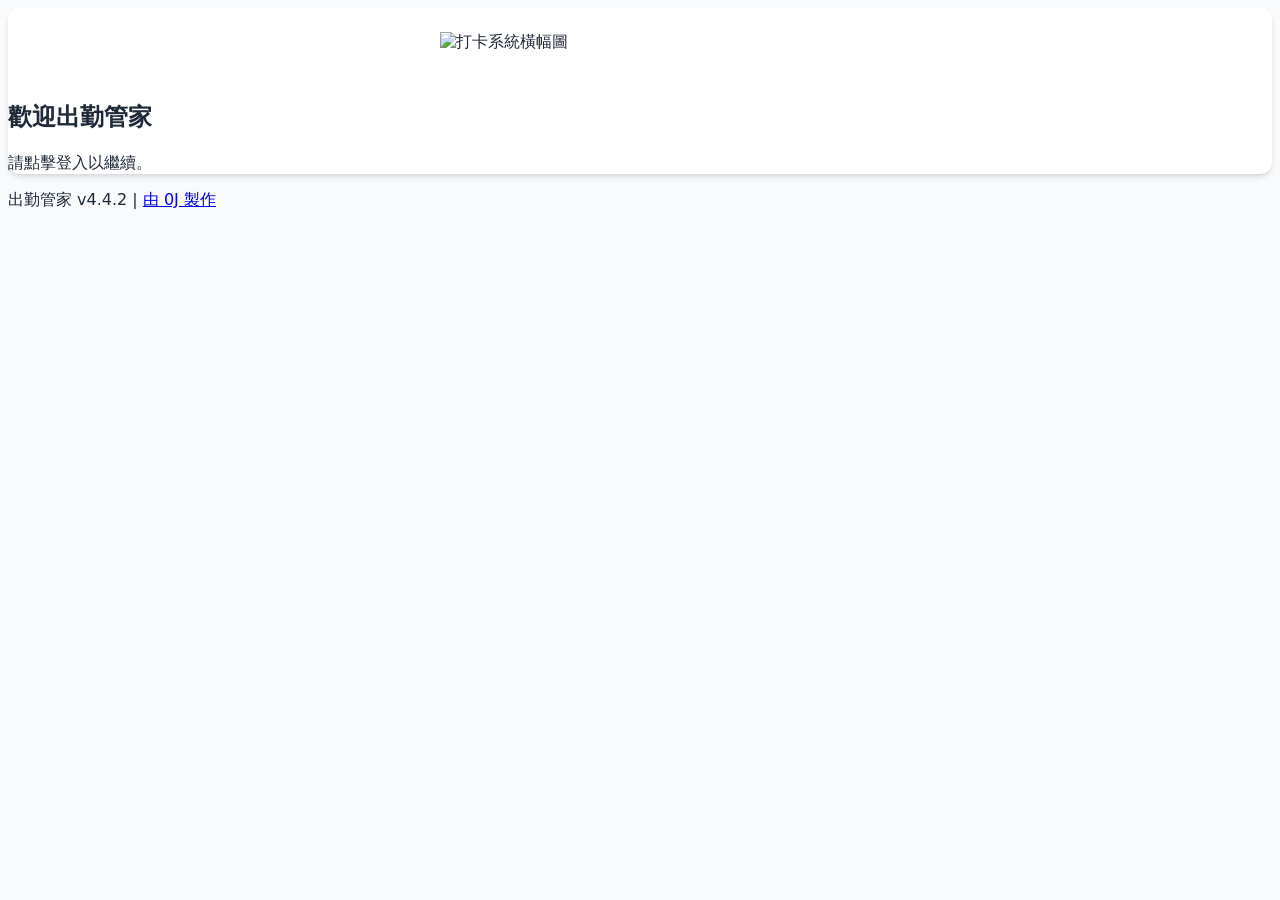
==== commit 7c3d6dfe: "update" ====
--- a/index.html
+++ b/index.html
@@ -1294,7 +1294,7 @@
             </div>
             <footer class="mt-8 text-center text-sm text-gray-500 dark:text-gray-400">
                 <p>
-                    <span data-i18n="APP_TITLE">出勤管家</span> v4.4.1 |
+                    <span data-i18n="APP_TITLE">出勤管家</span> v4.4.2 |
                     <span class="text-gray-400 dark:text-gray-500">
                     <a data-i18n="FOOTER_CREDITS" href="https://github.com/0rigind1865-bit/Attendance-System"
                         class="hover:underline hover:text-indigo-600 dark:hover:text-indigo-400">
--- a/style.css
+++ b/style.css
@@ -0,0 +1,696 @@
+/* style.css */
+
+/* ======================================= */
+/* 亮色模式 / 預設樣式 (Light Mode / Default) */
+/* ======================================= */
+body {
+    /* Tailwind: bg-gray-50 (Light Mode Base Background) */
+    background-color: #f8fafc;
+    font-family: 'Inter', ui-sans-serif, system-ui, -apple-system, BlinkMacSystemFont, "Segoe UI", Roboto, "Helvetica Neue", Arial, "Noto Sans", sans-serif, "Apple Color Emoji", "Segoe UI Emoji", "Segoe UI Symbol", "Noto Color Emoji";
+    /* 全域文字顏色 (Tailwind: text-gray-900) */
+    color: #1f2937;
+}
+
+/* --- Card --- */
+.card {
+    /* Tailwind: bg-white */
+    background-color: white;
+    border-radius: 0.75rem;
+    box-shadow: 0 4px 6px -1px rgb(0 0 0 / 0.1), 0 2px 4px -2px rgb(0 0 0 / 0.1);
+    transition: all 0.3s ease-in-out;
+}
+
+/* --- Main Image (Logo) --- */
+.main-image {
+    width: auto;
+    max-width: 400px;
+    height: auto;
+    margin: 0 auto 1.5rem;
+    display: block;
+    object-fit: contain;
+    background-color: white;
+    padding: 1.5rem;
+    border-radius: 1rem;
+}
+
+/* 暗黑模式下的 Logo 調整 */
+html.dark .main-image {
+    background-color: white;
+    filter: none;
+}
+
+/* --- Primary Button --- */
+.btn-primary {
+    /* Tailwind: bg-indigo-600 */
+    background-color: #4f46e5;
+    color: white;
+    transition: background-color 0.2s;
+}
+.btn-primary:hover {
+    /* Tailwind: bg-indigo-700 */
+    background-color: #4338ca;
+}
+
+/* --- Secondary Button --- */
+.btn-secondary {
+    /* Tailwind: bg-gray-200 */
+    background-color: #e5e7eb;
+    /* Tailwind: text-gray-800 */
+    color: #374151;
+    transition: background-color 0.2s;
+}
+.btn-secondary:hover {
+    /* Tailwind: bg-gray-300 */
+    background-color: #d1d5db;
+}
+
+/* --- Warning Button --- */
+.btn-warning {
+    /* Tailwind: bg-orange-500 */
+    background-color: #f97316;
+    color: white;
+    transition: background-color 0.2s;
+}
+.btn-warning:hover {
+    /* Tailwind: bg-orange-600 */
+    background-color: #ea580c;
+}
+
+/* ======================================= */
+/* 暗黑模式 / Dark Mode (使用 html.dark)      */
+/* ======================================= */
+
+/* --- 全域背景 --- */
+html.dark body {
+    /* Tailwind: dark:bg-gray-900 */
+    background-color: #111827;
+    /* 全域文字顏色 (Tailwind: dark:text-gray-100) */
+    color: #f3f4f6;
+}
+
+/* --- Card --- */
+html.dark .card {
+    /* Tailwind: dark:bg-gray-800 */
+    background-color: #1f2937;
+    /* 調整陰影以適應深色背景 */
+    box-shadow: 0 10px 15px -3px rgb(255 255 255 / 0.05), 0 4px 6px -4px rgb(255 255 255 / 0.05);
+}
+
+/* --- Primary Button --- */
+html.dark .btn-primary {
+    /* Tailwind: dark:bg-indigo-700 */
+    background-color: #4338ca;
+}
+html.dark .btn-primary:hover {
+    /* Tailwind: dark:bg-indigo-600 */
+    background-color: #4f46e5;
+}
+
+/* --- Secondary Button --- */
+html.dark .btn-secondary {
+    /* Tailwind: dark:bg-gray-700 */
+    background-color: #374151;
+    /* Tailwind: dark:text-gray-200 */
+    color: #e5e7eb;
+}
+html.dark .btn-secondary:hover {
+    /* Tailwind: dark:bg-gray-600 */
+    background-color: #4b5563;
+}
+
+/* ======================================= */
+/* 其他樣式 (Other Styles) */
+/* ======================================= */
+
+/* --- Fade In Animation --- */
+.fade-in {
+    animation: fadeIn 0.5s ease-in-out;
+}
+@keyframes fadeIn {
+    from { opacity: 0; transform: translateY(-10px); }
+    to { opacity: 1; transform: translateY(0); }
+}
+
+/* --- Notification --- */
+.notification {
+    position: fixed;
+    top: 1rem;
+    right: 1rem;
+    z-index: 50;
+    border-radius: 0.5rem;
+    padding: 1rem 1.5rem;
+    box-shadow: 0 10px 15px -3px rgb(0 0 0 / 0.1), 0 4px 6px -4px rgb(0 0 0 / 0.1);
+    transform: translateX(200%);
+    transition: transform 0.5s ease-in-out;
+    background-color: white;
+}
+.notification.show {
+    transform: translateX(0);
+}
+
+html.dark .notification {
+    background-color: #374151;
+    color: #f3f4f6;
+}
+
+/* --- Day Cell Styles (日曆單元格) --- */
+.day-cell {
+    padding: 0.5rem;
+    text-align: center;
+    border-radius: 0.5rem;
+    cursor: pointer;
+    user-select: none;
+    transition: all 0.2s;
+}
+
+/* 亮色模式 */
+.day-cell.future-day { background-color: #d1d5db; color: #4b5563; }
+.day-cell.normal-day { background-color: #f3f4f6; color: #1f2937; }
+.day-cell.abnormal-day { background-color: #fecaca; color: #ef4444; }
+.day-cell.pending-adjustment { background-color: #fde68a; color: #d97706; }
+.day-cell.pending-virtual { background-color: #e9d5ff; color: #9333ea; }
+.day-cell.approved-virtual { background-color: #bfdbfe; color: #2563eb; }
+.day-cell.day-off { background-color: #ccfbf1; color: #0d9488; }
+.day-cell.today { background-color: #86efac; color: #166534; font-weight: bold; }
+.day-cell:hover {
+    transform: translateY(-2px);
+    box-shadow: 0 2px 4px -1px rgb(0 0 0 / 0.1), 0 1px 2px -1px rgb(0 0 0 / 0.1);
+}
+
+/* 暗黑模式下的日曆單元格 */
+html.dark .day-cell.future-day { background-color: #374151; color: #9ca3af; }
+html.dark .day-cell.normal-day { background-color: #1f2937; color: #d1d5db; }
+html.dark .day-cell.abnormal-day { background-color: #991b1b; color: #fecaca; }
+html.dark .day-cell.pending-adjustment { background-color: #92400e; color: #fde68a; }
+html.dark .day-cell.pending-virtual { background-color: #581c87; color: #e9d5ff; }
+html.dark .day-cell.approved-virtual { background-color: #1e40af; color: #bfdbfe; }
+html.dark .day-cell.day-off { background-color: #065f46; color: #ccfbf1; }
+html.dark .day-cell.today {
+    background-color: #15803d;
+    color: #bbf7d0;
+}
+html.dark .day-cell:hover {
+    transform: translateY(-2px);
+    box-shadow: 0 2px 4px -1px rgb(255 255 255 / 0.1), 0 1px 2px -1px rgb(255 255 255 / 0.05);
+}
+
+/* --- Map Styles --- */
+#map {
+    background: #1e1e1e;
+}
+
+/* 暗黑模式下的 Leaflet 地圖 */
+html.dark .leaflet-layer,
+html.dark .leaflet-control-zoom-in,
+html.dark .leaflet-control-zoom-out,
+html.dark .leaflet-control-attribution {
+    filter: invert(100%) hue-rotate(180deg) brightness(95%) contrast(90%);
+}
+
+/* ======================================= */
+/* 薪資系統專屬樣式 (Salary System Styles) */
+/* ======================================= */
+
+.salary-card-gradient {
+    background: linear-gradient(135deg, #667eea 0%, #764ba2 100%);
+}
+
+.metric-card {
+    position: relative;
+    overflow: hidden;
+    background: white;
+    border-radius: 16px;
+    padding: 1.5rem;
+    border: 1px solid #e2e8f0;
+    transition: all 0.3s ease;
+}
+
+.metric-card::before {
+    content: '';
+    position: absolute;
+    top: 0;
+    right: 0;
+    width: 100px;
+    height: 100px;
+    background: radial-gradient(circle, rgba(102,126,234,0.1) 0%, transparent 70%);
+}
+
+.metric-card:hover {
+    transform: translateY(-4px);
+    box-shadow: 0 12px 24px rgba(102, 126, 234, 0.15);
+}
+
+html.dark .metric-card {
+    background: #1e293b;
+    border-color: #334155;
+}
+
+.amount-display {
+    font-family: 'SF Mono', 'Consolas', 'Monaco', monospace;
+    font-size: 2rem;
+    font-weight: 700;
+    letter-spacing: -0.02em;
+    background: linear-gradient(135deg, #667eea 0%, #764ba2 100%);
+    -webkit-background-clip: text;
+    -webkit-text-fill-color: transparent;
+    background-clip: text;
+    color: transparent;
+}
+
+/* 修復紅色金額顯示 */
+.amount-display.text-red-500 {
+    background: linear-gradient(135deg, #f093fb 0%, #f5576c 100%);
+    -webkit-background-clip: text;
+    -webkit-text-fill-color: transparent;
+    background-clip: text;
+    color: transparent;
+}
+
+/* 修復白色金額顯示 */
+.amount-display.text-white {
+    background: none;
+    -webkit-background-clip: unset;
+    -webkit-text-fill-color: white;
+    background-clip: unset;
+    color: white;
+}
+
+.detail-section {
+    background: #f8fafc;
+    border-radius: 12px;
+    padding: 1.5rem;
+    border: 1px solid #e2e8f0;
+}
+
+html.dark .detail-section {
+    background: #0f172a;
+    border-color: #334155;
+}
+
+.detail-row {
+    display: flex;
+    justify-content: space-between;
+    align-items: center;
+    padding: 0.75rem 0;
+    border-bottom: 1px solid rgba(0,0,0,0.05);
+    transition: all 0.2s;
+}
+
+.detail-row:last-child {
+    border-bottom: none;
+}
+
+.detail-row:hover {
+    background: rgba(102,126,234,0.05);
+    padding-left: 0.5rem;
+    padding-right: 0.5rem;
+    border-radius: 0.5rem;
+}
+
+html.dark .detail-row {
+    border-bottom-color: rgba(255,255,255,0.05);
+}
+
+.section-header {
+    display: flex;
+    align-items: center;
+    gap: 0.75rem;
+    margin-bottom: 1.5rem;
+}
+
+.section-header::before {
+    content: '';
+    width: 4px;
+    height: 24px;
+    background: linear-gradient(135deg, #667eea 0%, #764ba2 100%);
+    border-radius: 2px;
+}
+
+.status-badge {
+    display: inline-flex;
+    align-items: center;
+    padding: 0.25rem 0.75rem;
+    border-radius: 9999px;
+    font-size: 0.75rem;
+    font-weight: 600;
+    text-transform: uppercase;
+    letter-spacing: 0.05em;
+}
+
+.status-calculated {
+    background: linear-gradient(135deg, #4facfe15 0%, #00f2fe15 100%);
+    color: #0891b2;
+    border: 1px solid #06b6d420;
+}
+
+.status-paid {
+    background: linear-gradient(135deg, #11998e15 0%, #38ef7d15 100%);
+    color: #059669;
+    border: 1px solid #10b98120;
+}
+
+.history-item {
+    background: white;
+    border-radius: 12px;
+    padding: 1.25rem;
+    border: 1px solid #e2e8f0;
+    transition: all 0.3s cubic-bezier(0.4, 0, 0.2, 1);
+}
+
+html.dark .history-item {
+    background: #1e293b;
+    border-color: #334155;
+}
+
+.history-item:hover {
+    transform: translateX(8px);
+    box-shadow: 0 10px 20px rgba(102,126,234,0.15);
+    border-color: #667eea;
+}
+
+.form-section {
+    background: linear-gradient(135deg, #667eea05 0%, #764ba205 100%);
+    border-radius: 16px;
+    padding: 2rem;
+    border: 1px solid rgba(102,126,234,0.1);
+}
+
+.input-group {
+    margin-bottom: 1.5rem;
+}
+
+.input-label {
+    display: block;
+    font-weight: 600;
+    color: #475569;
+    margin-bottom: 0.5rem;
+    font-size: 0.875rem;
+    text-transform: uppercase;
+    letter-spacing: 0.05em;
+}
+
+html.dark .input-label {
+    color: #cbd5e1;
+}
+
+.bank-info-badge {
+    display: inline-flex;
+    align-items: center;
+    gap: 0.5rem;
+    padding: 0.5rem 1rem;
+    background: linear-gradient(135deg, #667eea10 0%, #764ba210 100%);
+    border-radius: 8px;
+    border: 1px solid rgba(102,126,234,0.2);
+    font-size: 0.875rem;
+}
+
+/* 表單輸入元素 */
+.form-input,
+.form-select,
+.form-textarea {
+    width: 100%;
+    padding: 0.5rem 0.75rem;
+    border: 1px solid #e2e8f0;
+    border-radius: 0.5rem;
+    background-color: white;
+    color: #1f2937;
+    transition: all 0.2s;
+}
+
+.form-input:focus,
+.form-select:focus,
+.form-textarea:focus {
+    outline: none;
+    border-color: #667eea;
+    box-shadow: 0 0 0 3px rgba(102, 126, 234, 0.1);
+}
+
+html.dark .form-input,
+html.dark .form-select,
+html.dark .form-textarea {
+    background-color: #374151;
+    border-color: #4b5563;
+    color: #f3f4f6;
+}
+
+html.dark .form-input:focus,
+html.dark .form-select:focus,
+html.dark .form-textarea:focus {
+    border-color: #818cf8;
+    box-shadow: 0 0 0 3px rgba(129, 140, 248, 0.1);
+}
+
+/* Loading Spinner */
+.loading-spinner {
+    width: 40px;
+    height: 40px;
+    border: 4px solid #e5e7eb;
+    border-top-color: #667eea;
+    border-radius: 50%;
+    animation: spin 1s linear infinite;
+}
+
+@keyframes spin {
+    to { transform: rotate(360deg); }
+}
+
+html.dark .loading-spinner {
+    border-color: #374151;
+    border-top-color: #818cf8;
+}
+
+/* Info Card (用於薪資計算結果顯示) */
+.info-card {
+    background: white;
+    border-radius: 12px;
+    padding: 1rem;
+    border: 1px solid #e2e8f0;
+}
+
+html.dark .info-card {
+    background: #1e293b;
+    border-color: #334155;
+}
+
+.info-card.salary-card {
+    background: linear-gradient(135deg, #667eea 0%, #764ba2 100%);
+    border: none;
+    color: white;
+}
+
+.info-label {
+    font-size: 0.75rem;
+    font-weight: 600;
+    color: #6b7280;
+    text-transform: uppercase;
+    letter-spacing: 0.05em;
+    margin-bottom: 0.25rem;
+}
+
+html.dark .info-label {
+    color: #9ca3af;
+}
+
+.info-card.salary-card .info-label {
+    color: rgba(255, 255, 255, 0.8);
+}
+
+.info-value {
+    font-size: 1.5rem;
+    font-weight: 700;
+    color: #1f2937;
+    font-family: 'SF Mono', 'Consolas', 'Monaco', monospace;
+}
+
+html.dark .info-value {
+    color: #f3f4f6;
+}
+
+.info-card.salary-card .info-value {
+    color: white;
+}
+
+/* ======================================= */
+/* 地點管理功能樣式 (Location Management) */
+/* ======================================= */
+
+/* 自訂拉桿樣式 */
+input[type="range"]::-webkit-slider-thumb {
+    appearance: none;
+    width: 20px;
+    height: 20px;
+    background: #4F46E5;
+    cursor: pointer;
+    border-radius: 50%;
+    box-shadow: 0 0 2px rgba(0,0,0,0.3);
+}
+
+input[type="range"]::-moz-range-thumb {
+    width: 20px;
+    height: 20px;
+    background: #4F46E5;
+    cursor: pointer;
+    border-radius: 50%;
+    box-shadow: 0 0 2px rgba(0,0,0,0.3);
+    border: none;
+}
+
+input[type="range"]::-webkit-slider-thumb:hover {
+    background: #4338CA;
+}
+
+input[type="range"]::-moz-range-thumb:hover {
+    background: #4338CA;
+}
+
+html.dark input[type="range"]::-webkit-slider-thumb {
+    background: #818CF8;
+}
+
+html.dark input[type="range"]::-moz-range-thumb {
+    background: #818CF8;
+}
+
+/* 搜尋結果樣式 */
+#search-results-list li {
+    padding: 12px;
+    cursor: pointer;
+    border-bottom: 1px solid #e5e7eb;
+    transition: background-color 0.2s;
+}
+
+#search-results-list li:hover {
+    background-color: #f3f4f6;
+}
+
+html.dark #search-results-list li {
+    border-bottom: 1px solid #4b5563;
+}
+
+html.dark #search-results-list li:hover {
+    background-color: #374151;
+}
+
+#search-results-list li:last-child {
+    border-bottom: none;
+}
+
+/* 加班資訊卡片樣式 */
+.overtime-card {
+    background: linear-gradient(135deg, #fff7ed 0%, #ffedd5 100%);
+    border: 2px solid #fb923c;
+    border-radius: 0.75rem;
+    padding: 1rem;
+    margin-top: 0.75rem;
+    box-shadow: 0 2px 8px rgba(251, 146, 60, 0.15);
+}
+
+.dark .overtime-card {
+    background: linear-gradient(135deg, rgba(251, 146, 60, 0.1) 0%, rgba(251, 191, 36, 0.1) 100%);
+    border-color: rgba(251, 146, 60, 0.5);
+}
+
+/* 加班時數標籤 */
+.overtime-badge {
+    background: #ea580c;
+    color: white;
+    padding: 0.25rem 0.75rem;
+    border-radius: 9999px;
+    font-size: 0.75rem;
+    font-weight: 700;
+}
+
+/* 日曆上的加班標記 */
+.day-cell.has-overtime {
+    position: relative;
+}
+
+.day-cell.has-overtime::after {
+    content: '⏰';
+    position: absolute;
+    top: 2px;
+    right: 2px;
+    font-size: 10px;
+}
+
+/* ======================================= */
+/* 請假日樣式 (Leave Day Styles) */
+/* ======================================= */
+/* 亮色模式 - 國定假日 */
+.day-cell.holiday-day {
+    background-color: #fef3c7;
+    color: #d97706;
+    border: 1px solid #fcd34d;
+}
+
+/* 暗黑模式 - 國定假日 */
+html.dark .day-cell.holiday-day {
+    background-color: #78350f;
+    color: #fde68a;
+    border: 1px solid #d97706;
+}
+
+/* 亮色模式 - 請假日 */
+.day-cell.leave-day {
+    background: linear-gradient(135deg, #dbeafe 0%, #bfdbfe 100%);
+    color: #1e40af;
+    border: 2px solid #3b82f6;
+}
+
+/* 暗黑模式 - 請假日 */
+html.dark .day-cell.leave-day {
+    background: linear-gradient(135deg, #1e3a8a 0%, #1e40af 100%);
+    color: #bfdbfe;
+    border: 2px solid #3b82f6;
+}
+
+/* 日期單元格內容佈局 */
+.day-cell-content {
+    display: flex;
+    flex-direction: column;
+    align-items: center;
+    justify-content: center;
+    height: 100%;
+    position: relative;
+}
+
+.day-number {
+    font-size: 0.875rem;
+    font-weight: 500;
+}
+
+/* 狀態圖示容器 */
+.status-icons {
+    display: flex;
+    gap: 2px;
+    margin-top: 2px;
+    flex-wrap: wrap;
+    justify-content: center;
+}
+
+.status-icon {
+    font-size: 0.625rem;
+    line-height: 1;
+}
+
+/* 響應式調整 */
+@media (max-width: 640px) {
+    .status-icon {
+        font-size: 0.5rem;
+    }
+    
+    .day-number {
+        font-size: 0.75rem;
+    }
+}
+
+/* 請假且打卡異常的日期（同時顯示兩種狀態） */
+.day-cell.leave-day.abnormal-day {
+    background: linear-gradient(135deg, #fecaca 0%, #bfdbfe 100%);
+    border: 2px dashed #ef4444;
+}
+
+html.dark .day-cell.leave-day.abnormal-day {
+    background: linear-gradient(135deg, #991b1b 0%, #1e40af 100%);
+    border: 2px dashed #ef4444;
+}
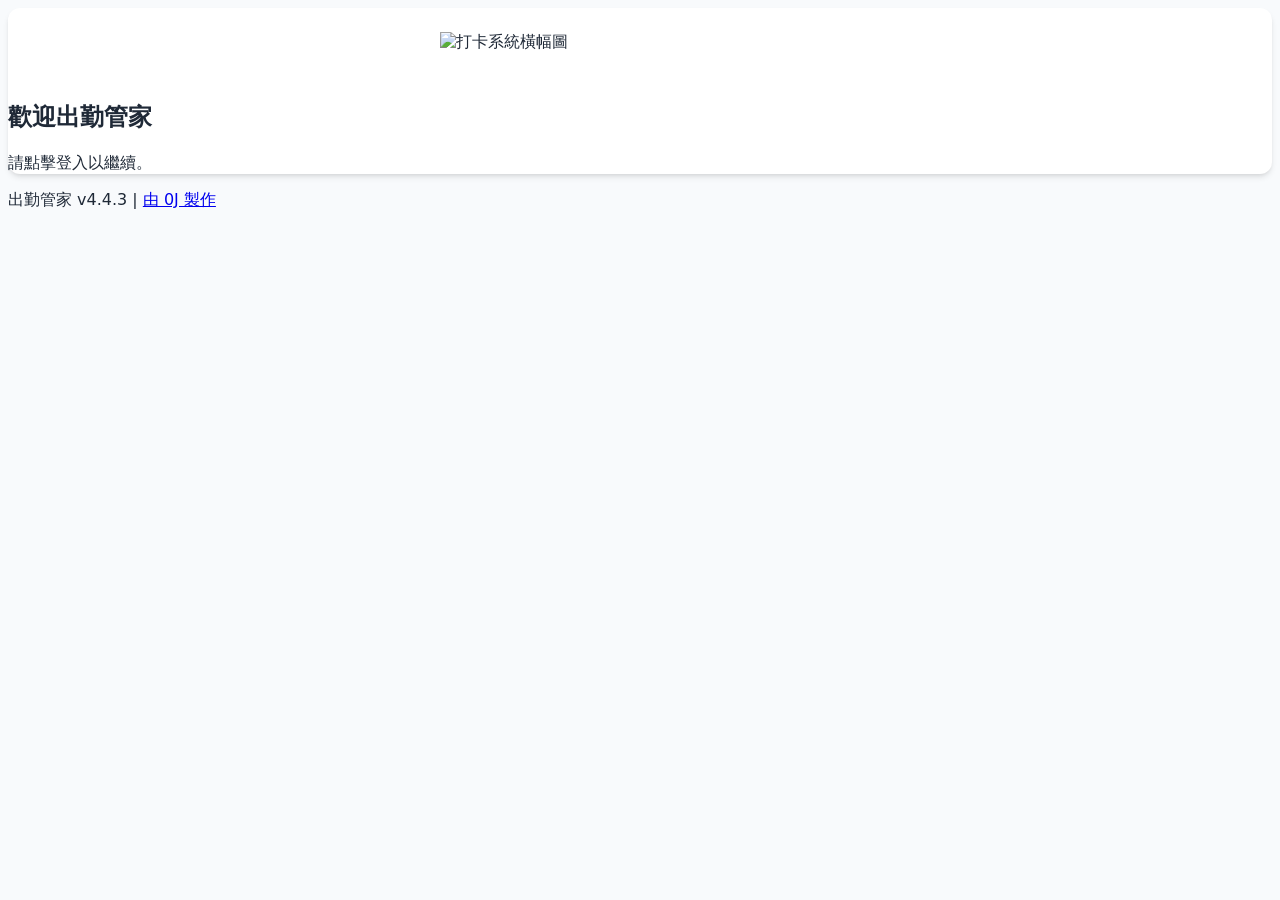
==== commit 8f2eb945: "update" ====
--- a/index.html
+++ b/index.html
@@ -1294,7 +1294,7 @@
             </div>
             <footer class="mt-8 text-center text-sm text-gray-500 dark:text-gray-400">
                 <p>
-                    <span data-i18n="APP_TITLE">出勤管家</span> v4.4.2 |
+                    <span data-i18n="APP_TITLE">出勤管家</span> v4.4.3 |
                     <span class="text-gray-400 dark:text-gray-500">
                     <a data-i18n="FOOTER_CREDITS" href="https://github.com/0rigind1865-bit/Attendance-System"
                         class="hover:underline hover:text-indigo-600 dark:hover:text-indigo-400">
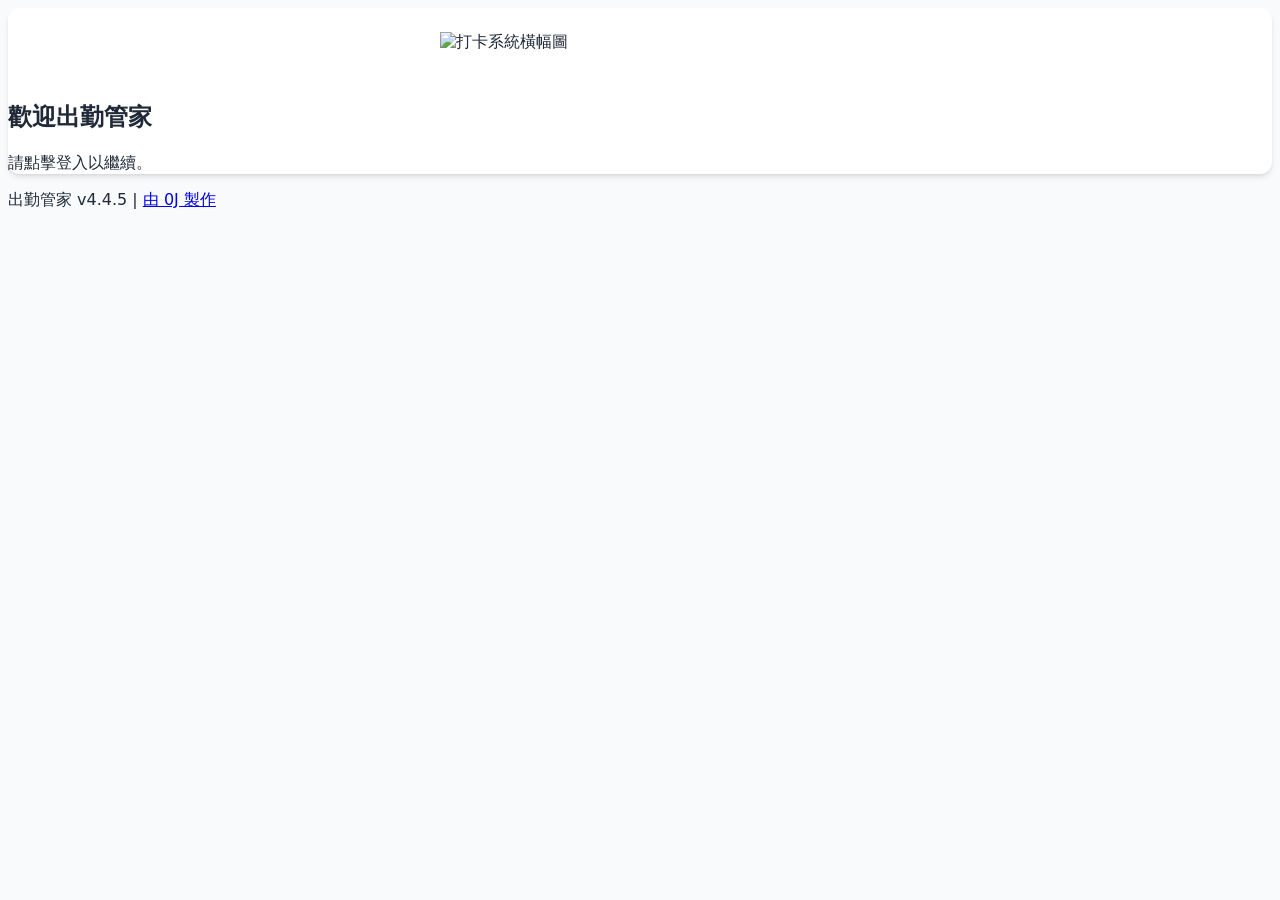
==== commit 08dfe5ff: "update" ====
--- a/index.html
+++ b/index.html
@@ -1294,7 +1294,7 @@
             </div>
             <footer class="mt-8 text-center text-sm text-gray-500 dark:text-gray-400">
                 <p>
-                    <span data-i18n="APP_TITLE">出勤管家</span> v4.4.3 |
+                    <span data-i18n="APP_TITLE">出勤管家</span> v4.4.5 |
                     <span class="text-gray-400 dark:text-gray-500">
                     <a data-i18n="FOOTER_CREDITS" href="https://github.com/0rigind1865-bit/Attendance-System"
                         class="hover:underline hover:text-indigo-600 dark:hover:text-indigo-400">
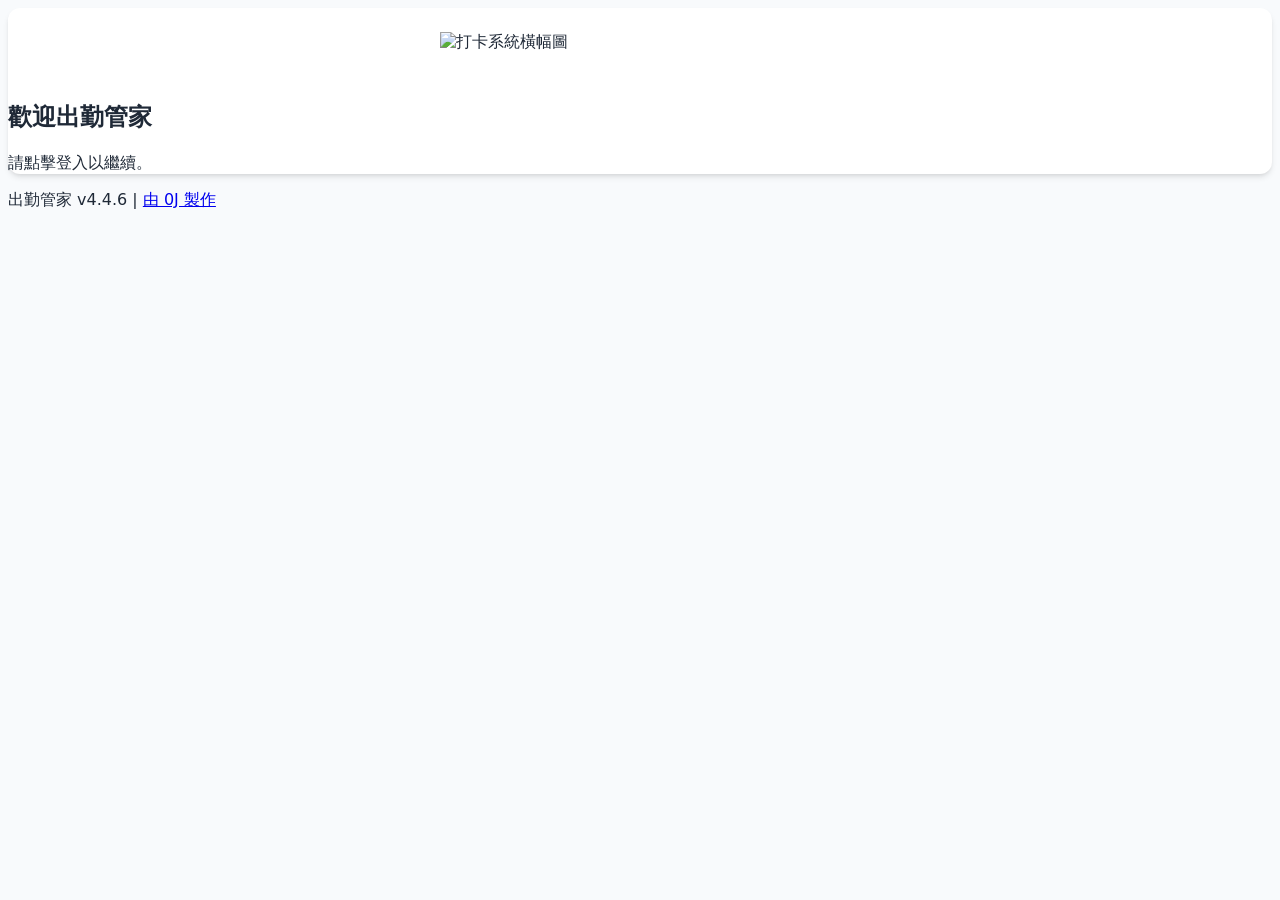
==== commit a94ea952: "update" ====
--- a/index.html
+++ b/index.html
@@ -1294,7 +1294,7 @@
             </div>
             <footer class="mt-8 text-center text-sm text-gray-500 dark:text-gray-400">
                 <p>
-                    <span data-i18n="APP_TITLE">出勤管家</span> v4.4.5 |
+                    <span data-i18n="APP_TITLE">出勤管家</span> v4.4.6 |
                     <span class="text-gray-400 dark:text-gray-500">
                     <a data-i18n="FOOTER_CREDITS" href="https://github.com/0rigind1865-bit/Attendance-System"
                         class="hover:underline hover:text-indigo-600 dark:hover:text-indigo-400">
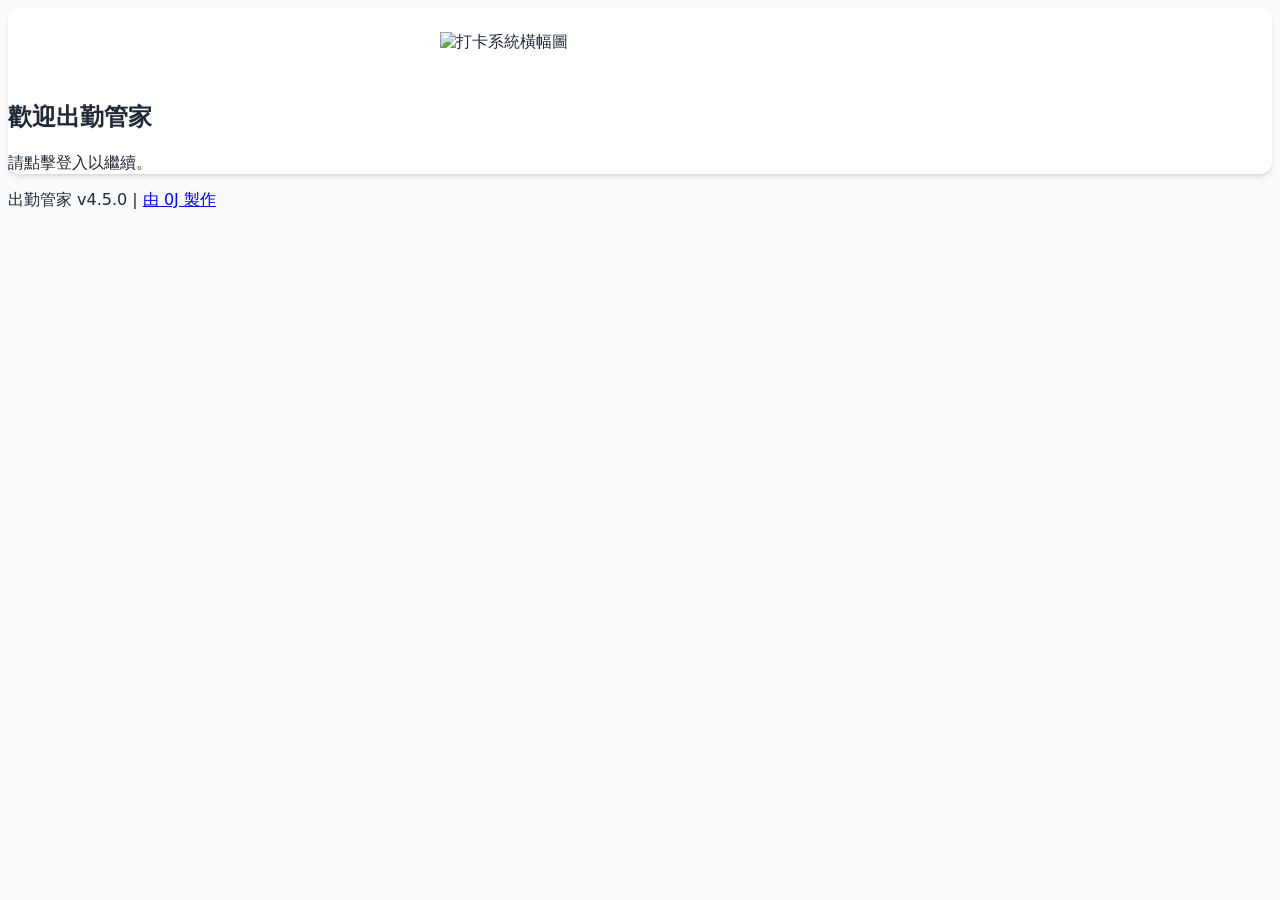
==== commit 100698d1: "update" ====
--- a/index.html
+++ b/index.html
@@ -1294,7 +1294,7 @@
             </div>
             <footer class="mt-8 text-center text-sm text-gray-500 dark:text-gray-400">
                 <p>
-                    <span data-i18n="APP_TITLE">出勤管家</span> v4.4.6 |
+                    <span data-i18n="APP_TITLE">出勤管家</span> v4.5.0 |
                     <span class="text-gray-400 dark:text-gray-500">
                     <a data-i18n="FOOTER_CREDITS" href="https://github.com/0rigind1865-bit/Attendance-System"
                         class="hover:underline hover:text-indigo-600 dark:hover:text-indigo-400">
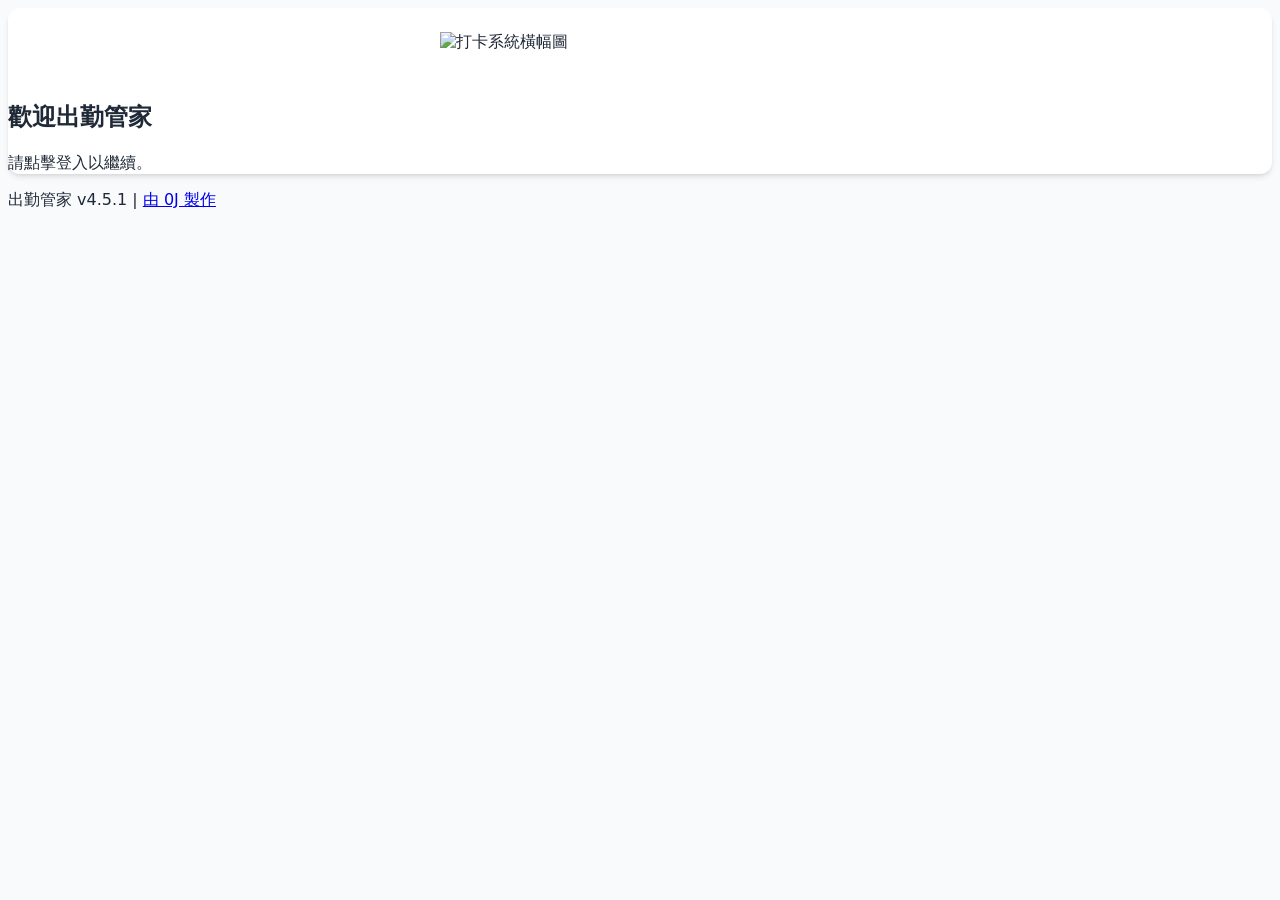
==== commit edd81420: "update" ====
--- a/index.html
+++ b/index.html
@@ -1294,7 +1294,7 @@
             </div>
             <footer class="mt-8 text-center text-sm text-gray-500 dark:text-gray-400">
                 <p>
-                    <span data-i18n="APP_TITLE">出勤管家</span> v4.5.0 |
+                    <span data-i18n="APP_TITLE">出勤管家</span> v4.5.1 |
                     <span class="text-gray-400 dark:text-gray-500">
                     <a data-i18n="FOOTER_CREDITS" href="https://github.com/0rigind1865-bit/Attendance-System"
                         class="hover:underline hover:text-indigo-600 dark:hover:text-indigo-400">
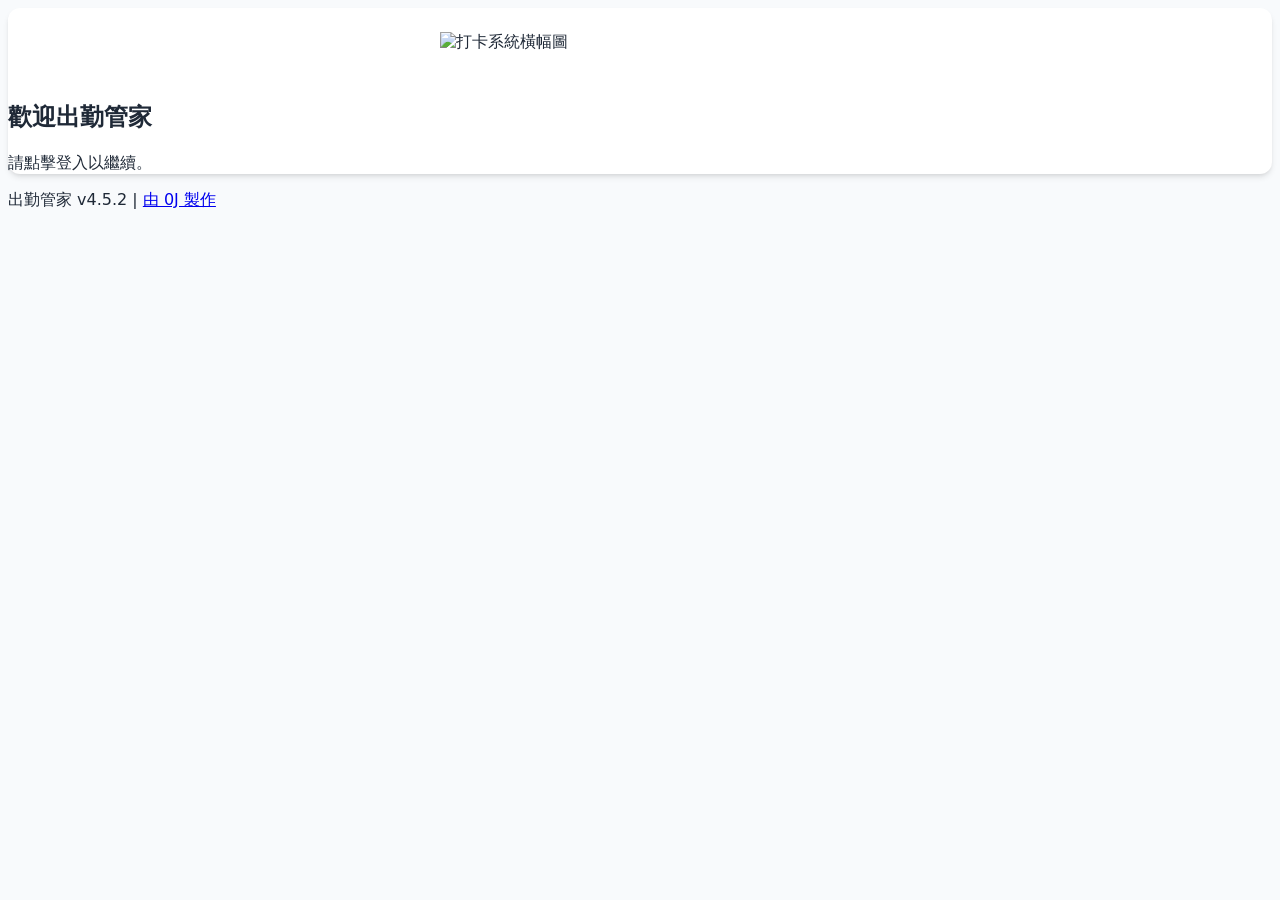
==== commit cb77425b: "update" ====
--- a/index.html
+++ b/index.html
@@ -1294,7 +1294,7 @@
             </div>
             <footer class="mt-8 text-center text-sm text-gray-500 dark:text-gray-400">
                 <p>
-                    <span data-i18n="APP_TITLE">出勤管家</span> v4.5.1 |
+                    <span data-i18n="APP_TITLE">出勤管家</span> v4.5.2 |
                     <span class="text-gray-400 dark:text-gray-500">
                     <a data-i18n="FOOTER_CREDITS" href="https://github.com/0rigind1865-bit/Attendance-System"
                         class="hover:underline hover:text-indigo-600 dark:hover:text-indigo-400">
